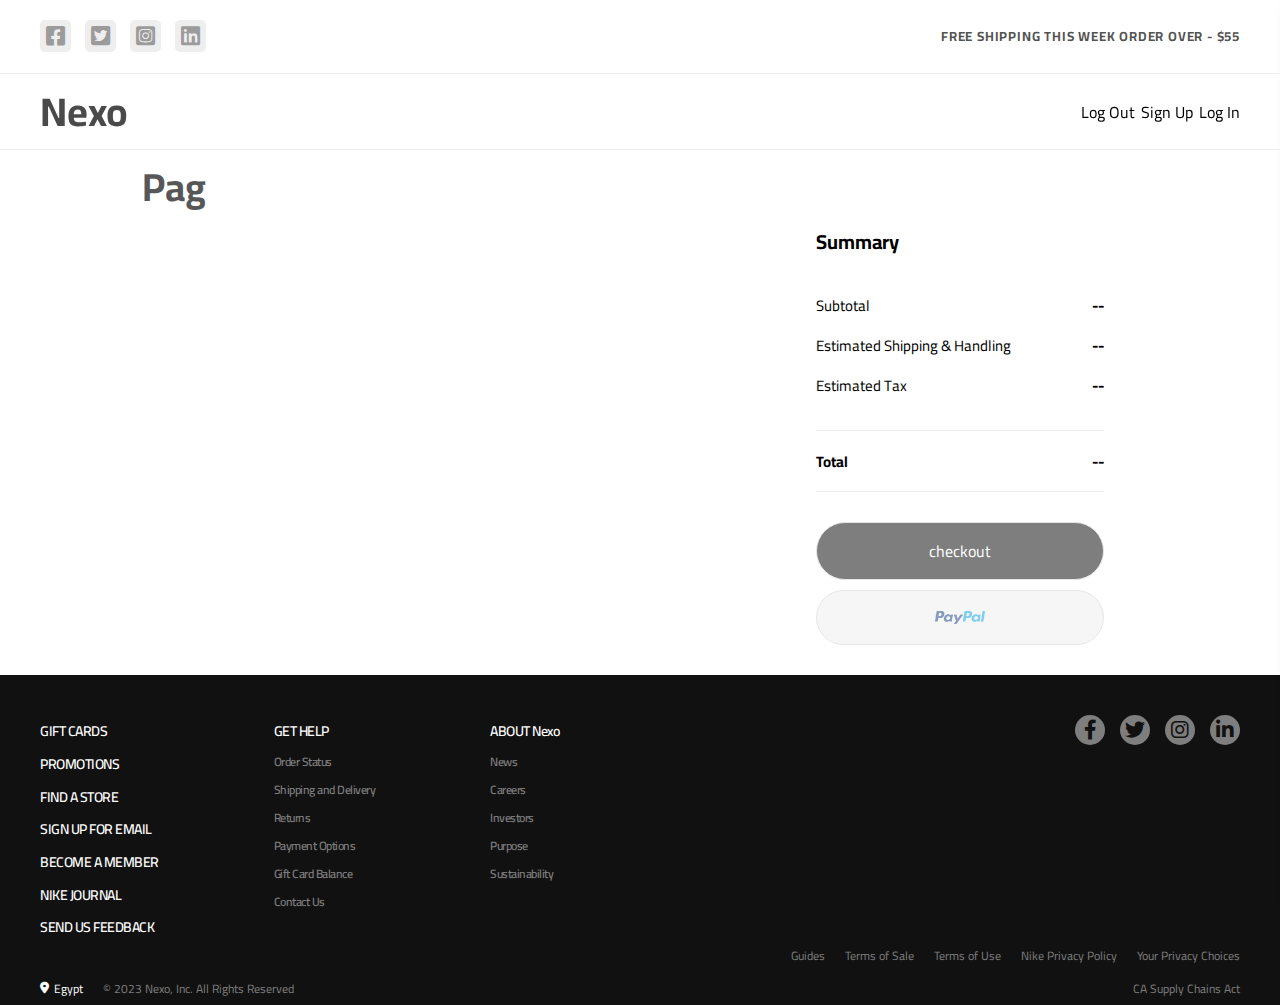
==== html/cartPage.html @ 182886b8 "ok" ====
<!DOCTYPE html>
<html lang="en">
  <head>
    <meta charset="UTF-8" />
    <meta http-equiv="X-UA-Compatible" content="IE=edge" />
    <meta name="viewport" content="width=device-width, initial-scale=1.0" />
    <title>Cart</title>
    <link rel="preconnect" href="https://fonts.googleapis.com" />
    <link rel="preconnect" href="https://fonts.gstatic.com" crossorigin />
    <link
      href="https://fonts.googleapis.com/css2?family=Cairo:wght@200;300;400;500;600;700;800;900;1000&display=swap"
      rel="stylesheet"
    />
    <link rel="stylesheet" href="/css/main.css" />
    <link rel="stylesheet" href="/css/all.min.css" />
  </head>
  <body>
    <div class="overlayFev"></div>
    <header class="headerOne">
      <div class="container">
        <div class="info">
          <div class="logo">
            <i class="fa-brands fa-square-facebook"></i>
            <i class="fa-brands fa-square-twitter"></i>
            <i class="fa-brands fa-square-instagram"></i>
            <i class="fa-brands fa-linkedin"></i>
          </div>
          <h5>FREE SHIPPING THIS WEEK ORDER OVER - $55</h5>
        </div>
      </div>
    </header>
    <header class="headerTwo">
      <div class="container">
        <div class="header-content">
          <a class="logo" href="/html/home.html">Nexo</a>
          <nav>
            <ul id="links">
              <li><a class="logOut" id="link">Log Out</a></li>
              <li><a id="link" href="/html/register.html">Sign Up</a></li>
              <li><a id="link" href="/html/login.html">Log In </a></li>
            </ul>
            <ul id="userBox">
              <a href="/html/profile.html" id="user">
                <i class="fa-regular fa-user"></i>
              </a>
              <i class="fa-regular fa-heart myfevorite"></i>
            </ul>
          </nav>
        </div>
      </div>
    </header>
    <section class="cart">
      <div class="container">
        <h3 class="title">Pag</h3>
        <div class="content">
          <div class="contentCart"></div>
          <div class="checkOutContent">
            <div class="content">
              <h3 class="title">Summary</h3>
              <div class="subtotal">
                <span>Subtotal </span>
                <span></span>
              </div>
              <div class="estimated">
                <span> Estimated Shipping & Handling </span>
                <span></span>
              </div>
              <div class="tax">
                <span>Estimated Tax </span>
                <span></span>
              </div>
              <div class="total">
                <span>Total</span>
                <span></span>
              </div>
              <div class="checkOut btn">checkout</div>
              <div class="payPal btn">
                <img src="/image/paypal@2x.png" alt="" />
              </div>
            </div>
          </div>
        </div>
      </div>
    </section>
    <div class="fevoriteMenu">
      <div class="title">
        <div class="contItems">
          <i class="fa-solid fa-heart"></i>
          <span class="contfevorite">0</span>
          Items
        </div>
        <div class="close">close</div>
      </div>
      <div class="content"></div>
      <a href="/html/home.html">
        <div class="fevBagEmpty">
          <h5>BAG EMPTY</h5>
          <i class="fa-solid fa-heart-crack"></i>
        </div>
      </a>
    </div>
    <footer>
      <div class="container">
        <div class="content">
          <div class="boxLinks">
            <ul class="columan">
              <li>GIFT CARDS</li>
              <li>PROMOTIONS</li>
              <li>FIND A STORE</li>
              <li>SIGN UP FOR EMAIL</li>
              <li>BECOME A MEMBER</li>
              <li>NIKE JOURNAL</li>
              <li>SEND US FEEDBACK</li>
            </ul>
            <ul class="columan">
              <li>GET HELP</li>
              <li>Order Status</li>
              <li>Shipping and Delivery</li>
              <li>Returns</li>
              <li>Payment Options</li>
              <li>Gift Card Balance</li>
              <li>Contact Us</li>
            </ul>
            <ul class="columan">
              <li>ABOUT Nexo</li>
              <li>News</li>
              <li>Careers</li>
              <li>Investors</li>
              <li>Purpose</li>
              <li>Sustainability</li>
            </ul>
          </div>
          <div class="boxMedia">
            <div class="logo">
              <i class="fa-brands fa-facebook-f"></i>
              <i class="fa-brands fa-twitter"></i>
              <i class="fa-brands fa-instagram"></i>
              <i class="fa-brands fa-linkedin-in"></i>
            </div>
          </div>
        </div>
        <ul class="morelinks">
          <li>Guides</li>
          <li>Terms of Sale</li>
          <li>Terms of Use</li>
          <li>Nike Privacy Policy</li>
          <li>Your Privacy Choices</li>
        </ul>
        <div class="rights">
          <div>
            <div class="site">
              <i class="fa-solid fa-location-dot"></i>Egypt
            </div>
            <p>&copy; 2023 Nexo, Inc. All Rights Reserved</p>
          </div>
          <p>CA Supply Chains Act</p>
        </div>
      </div>
    </footer>
    <script src="/js/allGlobalVariples.js"></script>
    <script src="/js/user.js"></script>
    <script src="/js/cartPage.js"></script>
  </body>
</html>
<!--    <div class="item">
              <div class="image">
                <img src="/image/496f57c8e72cb4c9022afef69ffaeda8.jpg" alt="" />
              </div>
              <div class="plusOrMinus">
                <i class="fa-solid fa-plus plus"></i>
                <span>0</span>
                <i class="fa-solid fa-minus minus"></i>
              </div>
              <div class="description">
                <div class="price">
                  <p class="rate"><i class="fa-solid fa-star"></i>4.7</p>
                  <h5>$250</h5>
                </div>
                <h4>Nike</h4>
                <p class="info">Nike Zoom Mercurial Vapor 15 Elite KM FG</p>
                <div class="actionBtns">
                  <i class="fa-regular fa-eye"></i>
                  <i class="fa-regular fa-heart heart"></i>
                  <i class="fa-regular fa-trash-can"></i>
                </div>
              </div>
            </div>
        -->
---- css/main.css ----
/* root colors */
:root {
  --main-clr: #2e2d2ddc;
}

* {
  box-sizing: border-box;
  margin: 0;
  padding: 0;
  font-family: "Cairo", sans-serif;
}

body {
  font-family: "Cairo", sans-serif;
}
.overlayCart,
.overlayFev,
.overlayMegaMenu {
  content: "";
  background-color: #00000080;
  position: fixed;
  inset: 0;
  z-index: 1000000;
  display: none;
  transition: 0.2s;
}
a {
  text-decoration: none;
}

ul {
  list-style: none;
}

::-webkit-scrollbar {
  width: 8px;
  height: 15px;
}

::-webkit-scrollbar-track {
  background-color: #ffffff;
}
::-webkit-scrollbar-thumb {
  background-color: #dfdddd;
  transition: 0.2s;
  border-top: 8px solid rgb(255, 255, 255);
  border-inline: 1px solid rgb(255, 255, 255);
}
::-webkit-scrollbar-thumb:hover {
  background-color: #00000085;
}

/*  small screens  */
@media (max-width: 630px) {
  .container {
    width: 350px;
  }
}
@media (min-width: 630px) {
  .container {
    width: 500px;
  }
}

/* midium screens  */
@media (min-width: 767px) {
  .container {
    width: 720px;
  }
}

@media (min-width: 992px) {
  .container {
    width: 960px;
  }
}
/* @media (min-width: 1024px){
.container {
    max-width: 980px;
}
} */
/*large screens */
@media (min-width: 1200px) {
  .container {
    width: 1200px;
  }
}
@media (min-width: 1400px) {
  .container {
    width: 1350px;
  }
}

/* start header */
.headerOne {
  padding: 10px;
}
.headerTwo {
  position: sticky;
  top: 0;
  z-index: 1000;
  border-block: 1px solid #eee;
  background-color: #ffffffde;
}
.container {
  /* width: 800px; */
  margin: auto;
}
header .info {
  display: flex;
  align-items: center;
  justify-content: space-between;
  padding: 10px 0;
}

header .info .logo i {
  margin-right: 10px;
  background-color: #eee;
  font-size: 22px;
  padding: 5px 6px;
  border-radius: 5px;
  color: rgba(114, 112, 112, 0.664);
  cursor: pointer;
  transition: 0.4s;
}
header .info .logo i:hover {
  transform: scale(1.2);
  color: white;
  background-color: var(--main-clr);
}

@media (max-width: 767px) {
  header .info .logo {
    display: none;
  }
  header .info {
    width: fit-content;
    margin: 0 auto;
  }
}
header .info h5 {
  color: #333333d8;
  letter-spacing: 0.05rem;
}
.header-content {
  display: flex;
  align-items: center;
  justify-content: space-between;
  gap: 40px;
}
.header-content .logo {
  font-size: 40px;
  color: var(--main-clr);
  font-weight: bold;
}

#links {
  display: none;
}

.header-content ul {
  display: flex;
  gap: 6px;
  white-space: nowrap;
}
.header-content ul a {
  color: #000000;
}
nav #userBox {
  display: none;
  justify-content: center;
  align-items: center;
  cursor: pointer;
  color: black;
  transition: 0.4s;
  gap: 10px;
}

nav #userBox i,
#userBox a {
  transition: 0.3s;
  font-size: 30px;
  color: black;
}
@media (max-width: 992px) {
  nav #userBox i ,#userBox a {
    font-size: 20px;
  }
}
nav #userBox .countBox {
  position: relative;
}
nav #userBox .countBox .count {
  background-color: rgba(255, 0, 0, 0.575);
  color: white;
  position: absolute;
  top: -6px;
  right: -3px;
  padding: 2px;
  font-size: 10px;
  font-weight: bold;
  line-height: 1;
  width: fit-content;
  height: fit-content;
  border-radius: 10px;
  display: flex;
  align-items: center;
  justify-content: center;
}
nav i:hover {
  color: var(--main-clr);
}
.header-content #search {
  width: 100%;
  padding: 5px 010px;
  border: 1px solid #eee;
  border-radius: 10px;
  caret-color: var(--main-clr);
  outline: none;
}
.header-content #search::placeholder {
  color: #000000d9;
}
@media (max-width: 991px) {
  .header-content {
    gap: 15px;
  }
  nav .allLinks {
    display: none !important;
  }
  nav .homeLinks {
    display: none !important;
  }
}

/* end header */

/* start slider */
.slider .content-slider {
  border-radius: 5px;
  margin-top: 20px;
}
.slider .images {
  display: flex;
  gap: 10px;
  border-radius: 5px;
  overflow: auto hidden;
  scroll-snap-type: inline mandatory;
  overscroll-behavior-inline: contain;
}

.slider .images .item {
  min-width: 100%;
  max-height: 690px;
  border-radius: 5px;
  overflow: hidden;
  scroll-snap-align: start;
}
.slider .images img {
  height: 100%;
  width: 100%;
  object-fit: cover;
  aspect-ratio: 1405/640;
  object-position: center;
  pointer-events: none;
}
/* end slider */

/* start user */
.form-content form {
  display: flex;
  flex-direction: column;
  position: absolute;
  padding: 140px 0;
  top: 50%;
  left: 50%;
  transform: translate(-50%, -50%);
  width: 600px;
  background-color: #46545e;
  height: 400px;
  align-items: center;
  justify-content: center;
  gap: 10px;
  border-radius: 5px;
  box-shadow: rgba(0, 0, 0, 0.16) 0px 10px 36px 0px,
    rgba(0, 0, 0, 0.06) 0px 0px 0px 1px;
}
.form-content form h2 {
  color: white;
  padding: 5px 15px;
  border-radius: 4px;
  font-weight: bold;
  font-size: 30px;
}
.form-content form input::placeholder {
  color: rgba(255, 255, 255, 0.596);
}
.form-content form .inpt {
  width: 400px;
  padding: 10px;
  outline: none;
  border: none;
  background-color: transparent;
  border-bottom: 1px solid rgba(255, 255, 255, 0.329);
  color: white;
  letter-spacing: 1px;
  margin-bottom: 5px;
  font-family: "Cairo", sans-serif;
  transition: 0.2s;
}
.form-content form .inpt:focus {
  letter-spacing: 2px;
  border-bottom: 1px solid white !important;
}
.form-content form .btn {
  box-shadow: rgba(0, 0, 0, 0.16) 0px 10px 36px 0px,
    rgba(0, 0, 0, 0.06) 0px 0px 0px 1px;
  width: 200px;
  margin-top: 5px;
  background-color: #55627036;
  border: none;
  padding: 10px 8px;
  color: white;
  letter-spacing: 1px;
  font-weight: bold;
  font-family: "Cairo", sans-serif;
  border-radius: 4px;
  transition: 0.2s;
  cursor: pointer;
}
@media (max-width: 767px) {
  .form-content form {
    width: 300px;
    height: 350px;
  }
  .form-content form .inpt {
    width: 250px;
  }
}
.form-content form h5 {
  color: white;
}
.form-content form .inputsFalse {
  color: rgb(0, 0, 0);
  font-size: 16px;
  display: none;
}
.form-content form h5 a {
  color: #551a8ba6;
  font-size: 15px;
}
/* end user */

/* start - home */
.myContent .container {
  display: flex;
  gap: 20px;
}
.sortingItems .category {
  display: flex;
  justify-content: space-between;
  margin-block: 15px;
}
.sortingItems .category p {
  font-size: 18px;
  font-weight: 600;
}
.sortingItems .category h5 i {
  margin-left: 5px;
}
.sortingItems .category h5 {
  position: relative;
}

.sortingItems .category ul.off {
  background-color: #ffffff;
  position: absolute;
  right: 0;
  border-radius: 2px;
  transition: 0.1s;
  height: 0;
  font-size: 0;
  z-index: 100000;
  width: 110px;
}
.sortingItems .category .menu.on {
  height: fit-content;
  font-size: 12px;
  transition: 0.2s;
}
.sortingItems .category .menu.off .srt {
  font-size: 0px;
  padding: 0;
}
.sortingItems .category .menu.on .srt {
  font-size: 12px;
  padding: 2px 5px;
}
.sortingItems .category .menu .srt {
  cursor: pointer;
}

.sortingItems .category .srt.active {
  color: #ffffff;
  background-color: #00000091;
}
.sideBar {
  position: sticky;
  top: 80px;
  height: 743px;
}
@media (max-width: 991px) {
  .sideBar {
    display: none;
  }
}
.sideBar h4 {
  color: rgb(78, 78, 78);
  margin-bottom: 10px;
}
.filterPrice {
  border-radius: 10px;
  border: 1px solid #eee;
  width: 200px;
  padding: 10px;
  margin-bottom: 20px;
}
.filterPrice .row {
  display: flex;
  gap: 10px;
  align-items: center;
}
.filterPrice .row input,
.filterPrice label {
  cursor: pointer;
}
.filterPrice .row:not(:last-child) {
  margin-bottom: 16px;
}
.filterPrice .row input[type="radio"] {
  -webkit-appearance: none;
  -moz-appearance: none;
  appearance: none;
  width: 20px;
  height: 20px;
  padding: 4px;
  background-clip: content-box;
  border: 2px solid #bbbbbb;
  background-color: #e7e6e7;
  border-radius: 5px;
  transition: 0.1s linear;
}
.filterPrice .row input[type="radio"]:checked {
  background-color: #000000;
}

.filterColor {
  border-radius: 10px;
  border: 1px solid #eee;
  width: 200px;
  padding: 13px;
}

.filterColor .grid {
  display: grid;
  align-items: center;
  justify-content: center;
  grid-template-columns: repeat(3, 66.66px);
}
.filterColor .grid .box {
  display: flex;
  flex-direction: column;
  align-items: center;
  font-size: 13px;
  cursor: pointer;
  margin-bottom: 8px;
}

.filterColor .grid .box .clr,
.allClrs {
  border-radius: 50%;
  width: 20px;
  height: 20px;
  margin-bottom: 3px;
  background-color: transparent;
  box-shadow: 1px 2px 13px -2px #68646442;
  transition: 0.2s;
}
.filterColor .grid .box:last-child .clr {
  background-image: linear-gradient(
    to right,
    red 20%,
    blue 20%,
    blue 40%,
    green 40%,
    green 60%,
    yellow 60%,
    yellow 80%,
    black 80%
  );
}
.filterColor .box input[type="radio"] {
  -webkit-appearance: none;
  -moz-appearance: none;
  appearance: none;
}
.filterColor .box input[type="radio"]:checked + label {
  transform: scale(1.1);
  outline: 1px solid rgb(45, 109, 73);
  border: 2px solid rgb(255, 255, 255);
}
.filterColor input,
.filterColor label {
  cursor: pointer;
}
.searchBtn {
  margin-top: 15px;
  border-radius: 5px;
  padding: 5px;
  border: none;
  outline: none;
  color: black;
  background-color: #eee;
  cursor: pointer;
  box-shadow: rgba(0, 0, 0, 0.1) 0px 10px 15px -3px,
    rgba(0, 0, 0, 0.05) 0px 4px 6px -2px;
  transition: 0.2s;
  opacity: 0.5;
  user-select: none;
}
.searchBtn:hover {
  background-color: #c7c5c5b6;
  user-select: inherit;
}
.contentGrid {
  display: grid;
  grid-template-columns: repeat(auto-fill, minmax(220px, 1fr));
  width: 100%;
  gap: 20px;
}
.contentGrid .item {
  background-color: white;
  border-radius: 3px;
  transition: 0.2s;
  overflow: hidden;
}
.contentGrid .item:hover {
  box-shadow: rgba(0, 0, 0, 0.1) 0px 10px 15px -3px,
    rgba(0, 0, 0, 0.05) 0px 4px 6px -2px;
}
.contentGrid .item .image {
  position: relative;
}
.contentGrid .item img {
  width: 100%;
  transition: 0.2s;
  object-fit: cover;
  object-position: center;
  aspect-ratio: 286/170;
  border-radius: 3px 3px 0 0;
}
.contentGrid .actionBtns {
  display: flex;
  flex-direction: column;
  position: absolute;
  top: 10px;
  right: 10px;
  justify-content: center;
  gap: 10px;
  align-items: center;
}
.contentGrid .actionBtns i {
  background-color: rgba(255, 255, 255, 0.637);
  padding: 5px;
  border-radius: 5px;
  font-size: 15px;
  color: #000000;
  transition: 0.1s;
  transform: translate(42px);
  cursor: pointer;
  transition: 0.2s;
}

.contentGrid .item i:nth-child(1) {
  transition-delay: 0.3s;
}
.contentGrid .item i:nth-child(2) {
  transition-delay: 0.2s;
}
.contentGrid .item i:nth-child(3) {
  transition-delay: 0.1s;
}
.contentGrid .item:hover i:nth-child(1) {
  transform: translate(0px);
}
.contentGrid .item:hover i:nth-child(2) {
  transform: translate(0px);
}
.contentGrid .item:hover i:nth-child(3) {
  transform: translate(0px);
}

.heart.on {
  color: red !important;
}

.heart.off {
  color: black;
}

.contentGrid .item .description {
  padding: 5px 10px 10px 10px;
  line-height: 24px;
}
.contentGrid .item .description .info {
  font-size: 14px;
  font-weight: 400;
  color: gray;
}
.contentGrid .item .description h5 {
  border-bottom: 1px solid #eee;
  padding-block: 5px;
}
.contentGrid .item .description .rate {
  display: flex;
  gap: 5px;
  align-items: center;
  font-size: 14px;
  color: rgb(58, 57, 57);
}
/* end - home */

/* start - cartMenu */
.cartMenu,
.fevoriteMenu {
  position: fixed;
  right: -470px;
  top: 0;
  height: 100vh;
  width: 450px;
  background-color: rgba(255, 255, 255, 0.938);
  overflow: auto;
  z-index: 46879231;
  box-shadow: rgb(0 0 0 / 16%) -7px 0px 17px, rgb(0 0 0 / 23%) 3px 0px 6px;
}
.cartMenu.open,
.fevoriteMenu.open {
  transition: 0.2s ease-out;
  right: 0;
}
.cartMenu.remove,
.fevoriteMenu.remove {
  transition: 0.2s ease-in;
  right: -470px;
}
.cartMenu .content,
.fevoriteMenu .content {
  display: flex;
  flex-direction: column;
  gap: 40px;
  padding: 15px;
  /* height: calc((100vh - 15px) - 3.25rem); */
}
.cartMenu .title,
.fevoriteMenu .title {
  display: flex;
  align-items: center;
  justify-content: space-between;
  position: sticky;
  top: 5px;
  padding: 7px;
  margin-bottom: 10px;
  border-radius: 3px;
  background-color: rgb(255, 255, 255);
  z-index: 852;
  box-shadow: #11111a1a 0px 3px 15px;
}
.cartMenu .title .contItems .close,
.fevoriteMenu .title .contItems .close {
  margin-right: 5px;
  font-size: 22px;
}
.cartMenu .title .contItems span,
.fevoriteMenu .title .contItems span {
  margin-right: 5px;
  font-size: 13px;
}
.cartMenu .title .close,
.fevoriteMenu .title .close {
  font-size: 16px;
  transition: 0.2s;
  padding: 0 5px;
  border-radius: 4px;
  cursor: pointer;
}
.cartMenu .title .close:hover,
.fevoriteMenu .title .close:hover {
  color: #ff05059d;
  background-color: rgba(27, 27, 27, 0.11);
}

.cartMenu .content .item,
.fevoriteMenu .content .item {
  display: flex;
  height: 90px;
  border-radius: 3px;
  transition: 0.2s;
  /* overflow: hidden; */
  justify-content: center;
  padding-left: 5px;
  position: relative;
}
.cartMenu .content .item:not(:last-child):before,
.cartMenu .content .item:not(:last-child)::after,
.fevoriteMenu .content .item:not(:last-child):before,
.fevoriteMenu .content .item:not(:last-child)::after {
  content: "";
  position: absolute;
  height: 1px;
  bottom: -20px;
  background-color: #d1d1d1;
  width: 100%;
}
.cartMenu .content .item:not(:last-child):before,
.fevoriteMenu .content .item:not(:last-child):before {
  transition: 0.5s;
  background-color: #4946467c;
  left: 50%;
  width: 0;
  z-index: 10;
  transform: translatex(-50%);
}
.cartMenu .content .item:not(:last-child):hover:before,
.fevoriteMenu .content .item:not(:last-child):hover:before {
  width: 100%;
}

.cartMenu .content img,
.fevoriteMenu .content img {
  height: 100%;
  object-fit: cover;
  object-position: center;
  aspect-ratio: 245/142;
  border-radius: 3px;
  transition: 0.2s;
  box-shadow: rgb(0 0 0 / 5%) 0px 11px 20px -3px,
    rgba(0, 0, 0, 0.05) 0px 4px 6px -2px;
}
.cartMenu .content .item img:hover,
.fevoriteMenu .content .item img:hover {
  box-shadow: rgba(0, 0, 0, 0.1) 0px 10px 15px -3px,
    rgba(0, 0, 0, 0.05) 0px 4px 6px -2px;
}
.cartMenu .content .description,
.fevoriteMenu .content .description {
  display: flex;
  flex-direction: column;
  justify-content: center;
  padding: 10px;
  flex: 3;
  line-height: 24px;
}
.cartMenu .content .description h4,
.fevoriteMenu .content .description h4 {
  color: gray;
}
.cartMenu .content .description .rate a,
.fevoriteMenu .content .description .rate a {
  color: #000;
}
.cartMenu .content .description .rate,
.fevoriteMenu .content .description .rate {
  font-size: 13px;
  display: flex;
  gap: 5px;
  align-items: center;
}
.cartMenu .content .description .rate:last-child,
.fevoriteMenu .content .description .rate i:last-child {
  margin-left: 15px;
}
.cartMenu .content .item .plusOrMinus {
  display: flex;
  flex-direction: column;
  flex: 0.5;
  text-align: center;
  margin-right: 15px;
  line-height: 30px;
  margin-top: 2px;
}
.cartMenu .content .item .plusOrMinus i {
  cursor: pointer;
  border-radius: 50%;
  padding: 6px;
  border: 1px solid #c9c6c6;
}
.cartMenu .content .item .removeItem,
.fevoriteMenu .content .item .removeItem {
  position: absolute;
  cursor: pointer;
  border-radius: 50%;
  height: 25px;
  width: 25px;
  display: flex;
  align-items: center;
  justify-content: center;
  bottom: 0px;
  right: 2px;
  transition: 0.2s;
  font-size: 18px;
  color: gray;
}
.cartMenu .content .item .removeItem:hover,
.fevoriteMenu .content .item .removeItem:hover {
  background-color: #5857571a;
}
.cartMenu .btn {
  box-shadow: rgba(17, 17, 26, 0.05) 0px 1px 0px,
    rgba(17, 17, 26, 0.1) 0px 0px 8px;
  text-align: center;
  position: sticky;
  bottom: 0;
  padding: 8px;
  border-radius: 3px;
  background-color: rgb(255, 255, 255);
  z-index: 852;
  margin-top: 15px;
}
.cartMenu .btn #viewCartBtn {
  padding: 5px;
  border: 1px solid #e0dddd;
  outline: none;
  width: 100%;
  font-size: 20px;
  background-color: #eee;
  font-weight: bold;
  position: relative;
  z-index: 1;
  border-radius: 4px;
  overflow: hidden;
}
.cartMenu .btn #viewCartBtn::before,
.cartMenu .btn #viewCartBtn::after {
  content: "";
  position: absolute;
  width: 0;
  height: 100%;
  top: 0;
  transition: 0.2s ease-in;
  background-color: white;
  z-index: -1;
}
.cartMenu .btn #viewCartBtn::before {
  left: 0;
}
.cartMenu .btn #viewCartBtn::after {
  right: 0;
}
.cartMenu .btn #viewCartBtn:hover::before,
.cartMenu .btn #viewCartBtn:hover::after {
  width: 50%;
}
.cartBagEmpty,
.fevBagEmpty {
  position: relative;
  top: 30%;
  margin: auto;
  background-color: white;
  width: fit-content;
  padding: 20px;
  border-radius: 10px;
  font-size: 30px;
  text-align: center;
  display: flex;
  align-items: center;
  justify-content: center;
  flex-direction: column;
  width: 400px;
  cursor: pointer;
  color: #000;
  display: none;
}
.cartBagEmpty i,
.fevBagEmpty i {
  font-size: 200px;
  color: #05c5bc56;

  transform: rotate(-20deg);
  animation: emptyBag 1s linear alternate infinite;
  margin-block: 10px;
}
@keyframes emptyBag {
  to {
    transform: rotate(20deg);
  }
}
@media (max-width: 430px) {
  .cartMenu,
  .fevoriteMenu {
    width: 390px;
  }
}
/* end - cartMenu */

/* start - details page */

/* end-create-product */

/* start-profile-page */

.profile-data {
  background-color: rgba(255, 255, 255, 0.993);
  padding: 20px;
  margin: 20px;
  border-radius: 6px;
  box-shadow: rgba(0, 0, 0, 0.16) 0px 10px 36px 0px,
    rgba(0, 0, 0, 0.06) 0px 0px 0px 1px;
}
.details-profile {
  display: flex;
  gap: 40px;
  align-items: center;
  border-bottom: 1px solid black;
  padding-bottom: 20px;
  margin-bottom: 20px;
}
@media (max-width: 992px) {
  .details-profile {
    flex-wrap: wrap;
  }
}
.details-profile .text {
  background-color: #ffffff60;
  box-shadow: #00000017 0px 10px 36px 0px, #00000003 0px 0px 0px 1px;
  padding: 20px;
  border-radius: 5px;
  min-width: 270px;
  width: 650px;
  margin: auto;
}
.details-profile .userImg {
  margin: 0 auto;
  position: relative;
  width: 280px;
  height: 280px;
  border-radius: 50%;
  border: 20px solid #46545e60;
  box-shadow: rgba(0, 0, 0, 11%) 0px 10px 36px 0px,
    rgba(0, 0, 0, 2%) 0px 0px 0px 1px;
  overflow: hidden;
}
.details-profile img {
  height: 300px;
  aspect-ratio: 1;
  position: absolute;
  object-fit: cover;
  top: 50%;
  left: 50%;
  transform: translate(-50%, -50%) scale(0.8);
  background-color: black;
}
.profile-data .upload {
  position: absolute;
  top: 50%;
  left: 50%;
  transform: translate(-50%, -50%);
  color: #00000013;
  cursor: pointer;
  font-size: 80px;
}

.profile-data #uploadFile {
  display: none;
}
.details-profile .username {
  font-size: 35px;
  color: #ffffff;
  background-color: #00000048;
  padding: 0 20px;
  width: fit-content;
  border-radius: 4px;
  letter-spacing: 1px;
  margin-bottom: 10px;
}
.details-profile h5 {
  font-size: 15px;
  color: #000000e3;
  overflow: auto;
}
.details-profile span {
  color: #000000;
}
.details-profile .btn {
  display: block;
  text-align: right;
  color: #000000ad;
  padding: 5px 18px;
  background-color: white;
  width: fit-content;
  margin-left: auto;
  border-radius: 5px;
  font-weight: bold;
  box-shadow: rgba(0, 0, 0, 0.123) 0px 10px 36px 0px,
    rgba(0, 0, 0, 0.137) 0px 0px 0px 1px;
  transition: 0.2s;
  cursor: pointer;
  border: none;
}
.details-profile .btn:hover {
  background-color: rgba(199, 194, 194, 0.774);
}
.details-profile .description p {
  font-weight: 500;
  letter-spacing: 1px;
}

.details-profile .inputEdit {
  display: flex;
  flex-direction: column;
  gap: 15px;
  width: 80%;
}
.inpt {
  padding: 5px;
  outline: none;
  border: none;
  background-color: transparent;
  border-bottom: 1px solid #eee;
  letter-spacing: 1px;
  font-family: "Cairo", sans-serif;
  transition: 0.2s;
  color: rgb(61, 60, 60);
  font-size: 16px;
}
.details-profile .inpt:focus {
  letter-spacing: 2px;
  border-bottom: 1px solid rgb(134, 127, 127) !important;
}
.changeDescription {
  width: 100%;
}

.details-profile .changePhoto {
  font-size: 18px;
  background-color: #00000028;
  padding: 5px;
  border-radius: 3px;
  width: fit-content;
  cursor: pointer;
}
/* end-profile-page */
/* start-cartPage */
.cart .container > .content {
  display: flex;
  gap: 40px;
  justify-content: center;
}

.cart .container > .title {
  color: #000000a8;
  font-weight: bold;
  transform: translateX(102px);
  font-size: 39px;
}
.cart .content .contentCart {
  flex-basis: 50%;
}
.cart .content .checkOutContent {
  flex-basis: 24%;
}
.cart .content .contentCart .item {
  margin-bottom: 16px;
  padding-bottom: 20px;
  border-bottom: 1px solid #eee;
}
.cart .content .contentCart .item {
  display: flex;
  gap: 10px;
  align-items: center;
}
.cart .content .contentCart .item img {
  max-width: 150px;
  aspect-ratio: 245/170;
  object-fit: cover;
  object-position: center;
  border-radius: 4px;
  box-shadow: rgba(0, 0, 0, 0.1) 0px 10px 15px -3px,
    rgba(0, 0, 0, 0.05) 0px 4px 6px -2px;
}

.cart .content .contentCart .item .plusOrMinus {
  display: flex;
  flex-direction: column;
  justify-content: center;
  align-items: center;
}

.cart .content .contentCart .item .plusOrMinus .plus,
.minus {
  padding: 5px;
  border: 1px solid #eee;
  border-radius: 6px;
  box-shadow: rgba(0, 0, 0, 0.18) 0px 2px 4px;
  cursor: pointer;
}

.cart .content .contentCart .item .plusOrMinus span {
  font-size: 13px;
}
.cart .content .contentCart .item .description {
  line-height: 1.5rem;
}

.cart .content .contentCart .item .description .info {
  font-size: 13px;
}

.cart .content .contentCart .item .description .price,
.cart .content .contentCart .item .description .rate {
  display: flex;
  justify-content: space-between;
  align-items: center;
  color: #111111b9;
}

.cart .content .contentCart .item i {
  font-size: 13px;
}
.cart .content .contentCart .description i {
  margin-right: 10px;
}
.cart .content .contentCart .actionBtns i {
  cursor: pointer;
}
.cart .checkOutContent .title {
  font-size: 20px;
  margin-bottom: 20px;
  font-weight: bold;
}

.cart .checkOutContent .content .subtotal,
.cart .checkOutContent .content .estimated,
.cart .checkOutContent .content .tax,
.cart .checkOutContent .content .total {
  display: flex;
  justify-content: space-between;
  align-items: center;
  font-size: 15px;
}

.cart .checkOutContent .content span:last-child {
  font-weight: bold;
  font-size: 16px;
}

.cart .checkOutContent .content {
  display: flex;
  flex-direction: column;
  justify-content: center;
  gap: 10px;
}
.cart .checkOutContent .content .total {
  padding-block: 15px;
  margin-block: 20px;
  border-block: 1px solid #eee;
  font-weight: bold;
}

.cart .checkOutContent .content img {
  width: 50px;
}
.cart .checkOutContent .content .btn {
  width: 100%;
  border: 1px solid #cfcece;
  padding: 20px;
  border-radius: 33px;
  text-align: center;
  line-height: 1;
  font-size: 16px;
  display: flex;
  align-items: center;
  justify-content: center;
  transition: 0.2s;
  cursor: pointer;
}

.cart .checkOutContent .content .checkOut {
  background-color: #000000;
  color: #fff;
}

.cart .checkOutContent .content .payPal {
  background-color: #eee;
}
.cart .checkOutContent .content .checkOut:hover {
  background-color: #000000b6;
  color: #fff;
}
.cart .checkOutContent .content .payPal:hover {
  background-color: #fff;
}
.cart .checkOutContent .content .btn.off {
  user-select: none;
  opacity: 0.5;
  cursor: no-drop;
}
.cart .checkOutContent .content .checkOut.off:hover {
  background-color: #000000;
  color: #fff;
}
.cart .checkOutContent .content .payPal.off:hover {
  background-color: #eee;
}
@media (max-width: 992px) {
  .cart .container > .content {
    flex-direction: column;
  }
  .cart .container > .title {
    text-align: center;
    transform: translate(0);
  }
}
@media (max-width: 631px) {
  .cart .content .contentCart .item {
    flex-direction: column;
    text-align: center;
  }
  .cart .content .contentCart .item img {
    max-width: 350px;
  }
  .cart .content .contentCart .item .plusOrMinus {
    flex-direction: row-reverse;
    gap: 10px;
  }
}
/* end-cartPage */

/* start-detailsItems */
.detailsItems .content {
  display: flex;
  gap: 30px;
  justify-content: space-between;
}
.detailsItems .content .contentSlider {
  display: flex;
  gap: 20px;
  flex: 0.7;
}
.detailsItems .content .imagesContainer {
  overflow-y: auto;
  max-width: 140px;
  height: 615px;
  display: flex;
  flex-direction: column;
  align-items: center;
  overscroll-behavior-inline: contain;
  scroll-snap-type: y mandatory;
}
.detailsItems .content .imagesContainer li {
  scroll-snap-align: start;
}
.detailsItems .content .imagesContainer img {
  max-width: 100%;
  box-shadow: rgba(77, 77, 77, 0.1) 0px 5px 4px -1px,
    rgba(90, 90, 90, 0.05) 0px -1px 22px -11px;
  border-radius: 4px;
  cursor: pointer;
  opacity: 0.5;
}
.detailsItems .content .imagesContainer img.active {
  opacity: 1;
}

.detailsItems .content .sliderImgs img {
  box-shadow: rgba(0, 0, 0, 0.1) 0px 10px 15px -3px,
    rgba(0, 0, 0, 0.05) 0px 4px 6px -2px;
  max-width: 100%;
}

.detailsItems .content .sliderImgs .control {
  display: flex;
  align-items: center;
  justify-content: space-between;
  font-size: 25px;
  color: grey;
  margin-top: 10px;
  text-shadow: 0px 3px 4px #0000005e;
  cursor: pointer;
}
.detailsItems .content .sliderImgs .control i {
  transition: 0.2s;
}
.detailsItems .content .sliderImgs .control i:active {
  transform: scale(1.5, 1.5);
}
.detailsItems .content .details {
  flex: 0.6;
}
.detailsItems .content .details .text .title {
  line-height: 26px;
  color: #000000ce;
}
.detailsItems .content .details .text .priceAndRate {
  display: flex;
  gap: 20px;
  align-items: center;
  margin-block: 16px;
  font-size: 20px;
}

.detailsItems .content .details .text .priceAndRate .rate {
  display: flex;
  align-items: center;
  gap: 4px;
  color: rgb(24, 24, 24);
}

.detailsItems .content .size {
  margin-block: 16px;
}
.detailsItems .content .size h5 {
  margin-bottom: 5px;
  font-size: 14px;
}
.detailsItems .content .size ul {
  display: flex;
  gap: 10px;
  flex-wrap: wrap;
}

.detailsItems .content .size li {
  line-height: 0;
  align-items: center;
  justify-content: center;
  display: flex;
  position: relative;
}
.detailsItems .content .size li input[type="radio"] {
  -webkit-appearance: none;
  -moz-appearance: none;
  appearance: none;
}

.detailsItems .content .size li label {
  -webkit-appearance: none;
  -moz-appearance: none;
  appearance: none;
  display: inline-block;
  width: 20px;
  height: 20px;
  padding: 20px;
  border: 1px solid #bbbbbb;
  border-radius: 3px;
  transition: 0.1s linear;
  display: flex;
  align-items: center;
  justify-content: center;
  box-shadow: rgba(77, 77, 77, 0.1) 0px 5px 4px -1px,
    rgba(90, 90, 90, 0.05) 0px -1px 22px -11px;
}
.detailsItems .content .size li input[type="radio"]:checked + label {
  background-color: #000000;
  color: white;
}
.detailsItems .content .btns .countAndAddToBag {
  /* width: 100%; */
  margin-block: 20px;
  display: flex;
  align-items: center;
}
.detailsItems .content .btns .count {
  flex: 1;
  display: flex;
  align-items: center;
  justify-content: center;
  gap: 10px;
  padding: 8px 0;
  border: 1px solid #000;
}
.detailsItems .content .btns .count input {
  height: 30px;
  border: none;
  outline: none;
  font-size: 19px;
  text-align: center;
  width: 120px;
  letter-spacing: 1px;
}
.detailsItems .content .btns .count i:active {
  transform: scale(1.1);
  background-color: #20202021;
  padding: 5px;
  border-radius: 10px;
  display: flex;
  align-items: center;
  justify-content: center;
}
.detailsItems .content .btns .addToBag {
  flex: 2;
  border-radius: 0 2px 2px 0 !important;
  background-color: #000000;
  color: white;
}
.detailsItems .content .btns .btn {
  /* width: 100%; */
  border-radius: 2px;
  border: 1px solid black;
  text-align: center;
  padding: 8px;
  margin-block: 20px;
  transition: 0.2s;
  cursor: pointer;
}
.detailsItems .content .btns .btn:first-child {
  color: #ffffff;
  background-color: black;
}
.detailsItems .content .btns .btn:hover {
  color: #ffffff;
  background-color: rgba(0, 0, 0, 0.842);
}
/* media="(max-width: 599px) and (min-resolution: 96dpi)" */
.detailsItems .content .medea {
  display: flex;
  justify-content: space-between;
  margin-top: 70px;
}
.detailsItems .content .medea i {
  font-size: 20px;
  transition: 0.2s;
  cursor: pointer;
}
.detailsItems .content .medea i:active {
  transform: scale(1.5, 1.5);
  text-shadow: 0px 1px 11px #00000063;
  color: #0000008c;
}
@media (max-width: 992px) {
  .detailsItems .content {
    flex-direction: column;
  }
  .detailsItems .content .contentSlider {
    align-items: center;
  }
  .detailsItems .content .imagesContainer {
    max-width: 200px;
  }
}
@media (max-width: 768px) {
  .detailsItems .content .imagesContainer {
    max-width: 100px;
  }
  .detailsItems .content .contentSlider {
    justify-content: space-evenly;
    gap: 20px;
    align-items: normal;
  }
}
@media (max-width: 630px) {
  .detailsItems .content .imagesContainer {
    height: 350px;
    max-width: 72px;
  }
}

/* end-detailsItems */
/* start - mobile mega menu */
@media (min-width: 992px) {
  .mobileNavegitionMenu {
    display: none;
  }
}
.mobileNavegitionMenu {
  position: sticky;
  bottom: 0;
  margin: 0 auto -30px;
  background-color: rgb(255, 255, 255);
  border-radius: 10px 10px 0 0;
  width: fit-content;
  padding: 15px;
  box-shadow: rgba(60, 64, 67, 0.3) 0px 0px 2px 0px,
    rgba(60, 64, 67, 0.15) 0px 0px 6px 2px;
}

.btnsBar {
  display: flex;
  justify-content: space-evenly;
  align-items: center;
  color: #000;
}
.btnsBar i,
.btnsBar a {
  color: black;
  font-size: 20px;
  cursor: pointer;
  width: 90px;
  text-align: center;
}
.btnsBar .countBox {
  white-space: nowrap;
  cursor: pointer;
  color: black;
  box-sizing: border-box;
  margin: 0;
  padding: 0;
  font-family: "Cairo", sans-serif;
  position: relative;
}

.btnsBar .count {
  background-color: rgba(255, 0, 0, 0.575);
  color: white;
  position: absolute;
  top: -2px;
  right: 33px;
  padding: 2px;
  font-size: 10px;
  font-weight: bold;
  line-height: 1;
  width: fit-content;
  height: fit-content;
  border-radius: 10px;
  display: flex;
  align-items: center;
  justify-content: center;
}
.megaMenuBar {
  background-color: rgb(255, 255, 255);
  height: 100%;
  top: 0;
  left: -360px;
  z-index: 6614000066;
  position: fixed;
  width: 350px;
  box-shadow: rgb(0 0 0 / 16%) -7px 0px 17px, rgb(0 0 0 / 23%) 3px 0px 6px;
  text-align: center;
  transition: 0.2s;
}

.megaMenuBar.close {
  left: -360px;
}
.megaMenuBar.open {
  left: 0;
}

.megaMenuBar .header {
  display: flex;
  justify-content: space-between;
  align-items: center;
  margin: 10px;
  padding-bottom: 5px;
  border-bottom: 1px solid #eee;
}
.megaMenuBar .header .title {
  font-weight: 700;
}
.megaMenuBar .header #links {
  gap: 10px;
  align-items: center;
}
.megaMenuBar .header #links a {
  font-size: 16px;
}
.megaMenuBar .header .closeBtn {
  cursor: pointer;
  font-size: 12px;
  transition: 0.2s;
  padding: 0 5px;
  border-radius: 4px;
  transition: 0.1s;
}

.megaMenuBar .header .closeBtn:hover {
  color: #ff05059d;
  background-color: rgba(27, 27, 27, 0.11);
}
.megaMenuBar .filterPrice,
.megaMenuBar .filterColor {
  border: none;
  border-radius: 0;
  width: 100%;
}
.megaMenuBar .filterPrice {
  margin-left: 40px;
}
.megaMenuBar .filterColor {
  border-top: 1px solid #eee;
}
.megaMenuBar .filterColor .grid {
  margin-top: 10px;
  display: grid;
  align-items: center;
  justify-content: center;
  grid-template-columns: repeat(3, minmax(80px, 1fr));
}
.megaMenuBar .searchBtn {
  width: 100px;
}
.megaMenuBar .footer .logo {
  text-align: center;
  margin: 15px;
  color: #777;
  font-size: 30px;
}
.megaMenuBar .footer .logo i {
  cursor: pointer;
  transition: 0.2s;
}
.megaMenuBar .footer .logo i:hover {
  color: #4caf50;
  animation: scale 0.8s linear alternate infinite;
}
@keyframes scale {
  to {
    transform: scale(1.2, 1.2);
  }
}
/* end - mobile mega menu */

/* start-footer */
footer {
  background-color: #111;
  padding: 40px 0 0 0;
  margin-top: 30px;
}
footer .container .content {
  display: flex;
  justify-content: space-between;
  color: white;
}
footer .container .content .boxLinks {
  display: flex;
  gap: 115px;
  justify-content: center;
  font-size: 14px;
  font-weight: 600;
}

footer .container .content .boxLinks li {
  line-height: 2.3333;
  letter-spacing: -0.5px;
  transition: 0.1s;
}

footer
  .container
  .content
  .boxLinks
  .columan:not(:first-child)
  li:not(:first-child) {
  color: #7e7e7e;
  font-size: 12px;
}

footer .container .content .boxLinks li:not(:first-child):hover,
.columan:first-child li:first-child:hover {
  transform: translateX(4px);
  color: white !important;
  cursor: pointer;
}

footer .container .content .boxMedia .logo {
  display: flex;
  gap: 15px;
  font-size: 20px;
  color: #7e7e7e;
  align-items: center;
  justify-content: center;
}
footer .container .content .boxMedia .logo i {
  background-color: #7e7e7e;
  color: #111;
  width: 30px;
  height: 30px;
  display: flex;
  align-items: center;
  justify-content: center;
  border-radius: 50%;
  transition: 0.1s;
  cursor: pointer;
}
footer .container .content .boxMedia .logo i:hover {
  background-color: #fff;
}

footer .container .morelinks {
  display: flex;
  justify-content: flex-end;
  gap: 20px;
  font-size: 12px;
  color: #7e7e7e;
}
footer .container .morelinks li {
  transition: 0.1s;
  cursor: pointer;
}
footer .container .morelinks li:hover {
  color: white;
}
footer .container .rights {
  display: flex;
  align-items: center;
  justify-content: space-between;
  color: #7e7e7e;
  font-size: 12px;
  padding: 10px 0 5px;
}
footer .container .rights > div {
  display: flex;
  align-items: center;
  gap: 20px;
}
footer .container .rights > div .site {
  display: flex;
  align-items: center;
  gap: 5px;
  color: #fff;
  cursor: pointer;
}
footer .container .rights p {
  transition: 0.1s;
}
footer .container .rights p:hover {
  cursor: pointer;
  color: white;
}

@media screen and (max-width: 768px) {
  footer .container .content {
    flex-direction: column-reverse;
    align-items: center;
  }
  footer .container .content .boxLinks {
    gap: 50px;
    margin-block: 20px;
    justify-content: space-between;
  }

  footer .container .content .boxLinks .columan:first-child,
  .columan li:first-child {
    font-size: 12px;
  }
  footer .container .content .boxLinks .columan:not(:last-child) {
    border-right: 1px solid #eee;
    margin-right: 10px;
    padding-right: 15px;
  }
  footer .container .morelinks {
    flex-wrap: wrap;
    align-items: center;
    justify-content: center;
  }
  footer .container .rights {
    flex-wrap: wrap-reverse;
    justify-content: center;
    border-top: 1px solid #eee;
    margin-top: 10px;
  }
}
@media screen and (max-width: 630px) {
  footer .container .content .boxLinks {
    gap: 10px;
    margin-block: 20px;
    justify-content: space-between;
  }
}
/* end-footer */
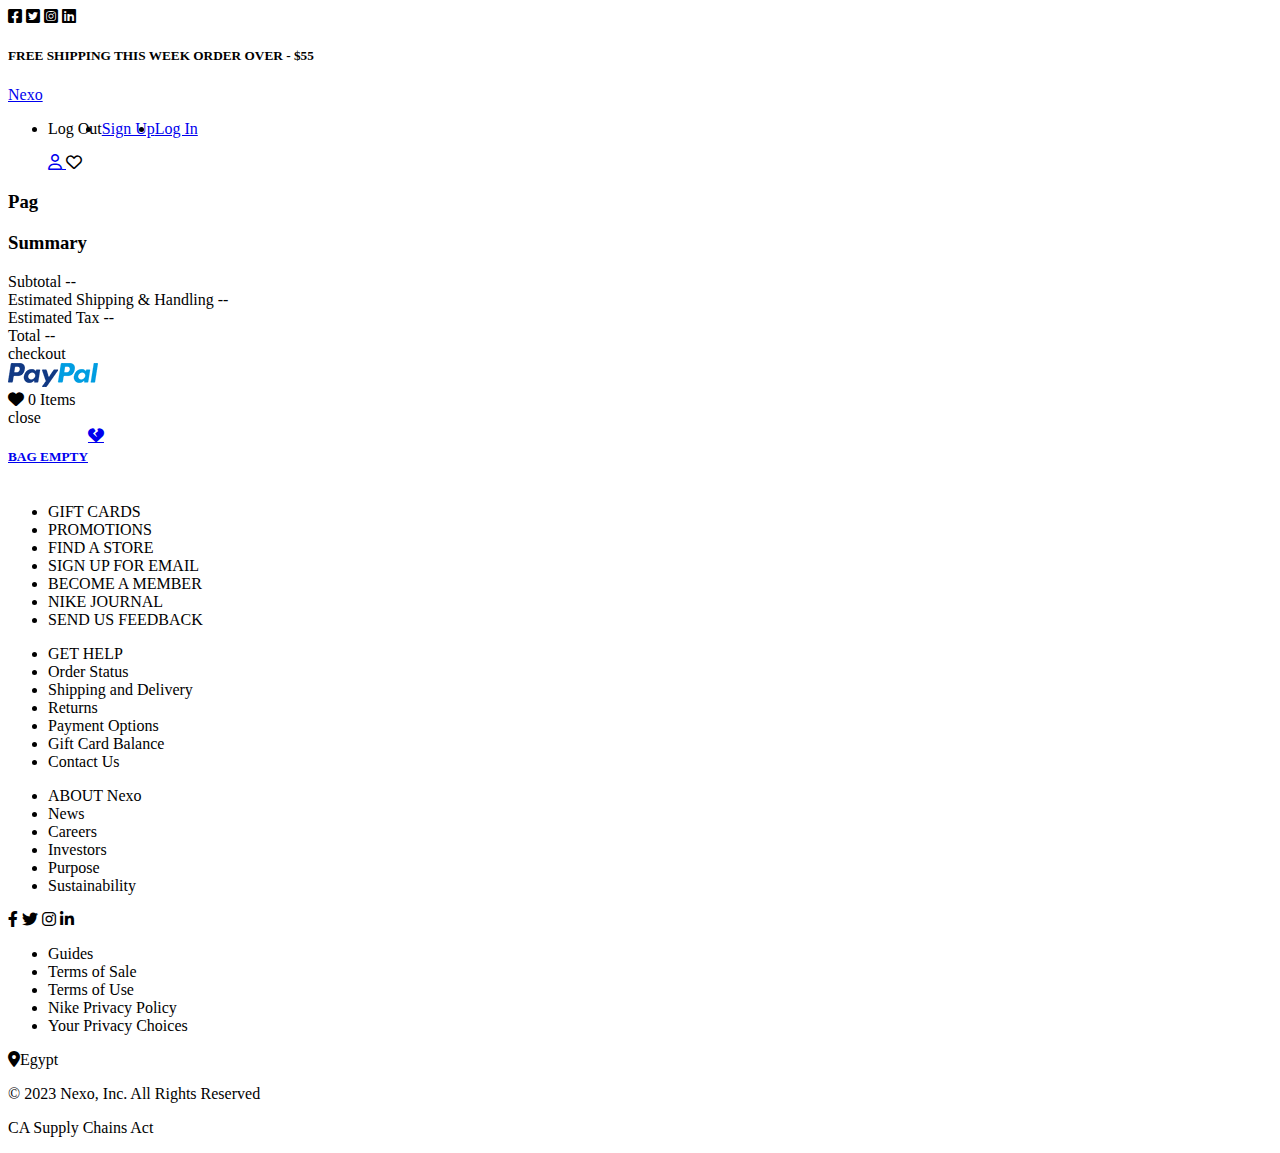
==== commit d61225d7: "ok" ====
--- a/html/cartPage.html
+++ b/html/cartPage.html
@@ -11,7 +11,7 @@
       href="https://fonts.googleapis.com/css2?family=Cairo:wght@200;300;400;500;600;700;800;900;1000&display=swap"
       rel="stylesheet"
     />
-    <link rel="stylesheet" href="/css/main.css" />
+    <link rel="stylesheet" href="/css/index.css" />
     <link rel="stylesheet" href="/css/all.min.css" />
   </head>
   <body>
@@ -32,7 +32,7 @@
     <header class="headerTwo">
       <div class="container">
         <div class="header-content">
-          <a class="logo" href="/html/home.html">Nexo</a>
+          <a class="logo" href="index.html">Nexo</a>
           <nav>
             <ul id="links">
               <li><a class="logOut" id="link">Log Out</a></li>
@@ -92,7 +92,7 @@
         <div class="close">close</div>
       </div>
       <div class="content"></div>
-      <a href="/html/home.html">
+      <a href="index.html">
         <div class="fevBagEmpty">
           <h5>BAG EMPTY</h5>
           <i class="fa-solid fa-heart-crack"></i>
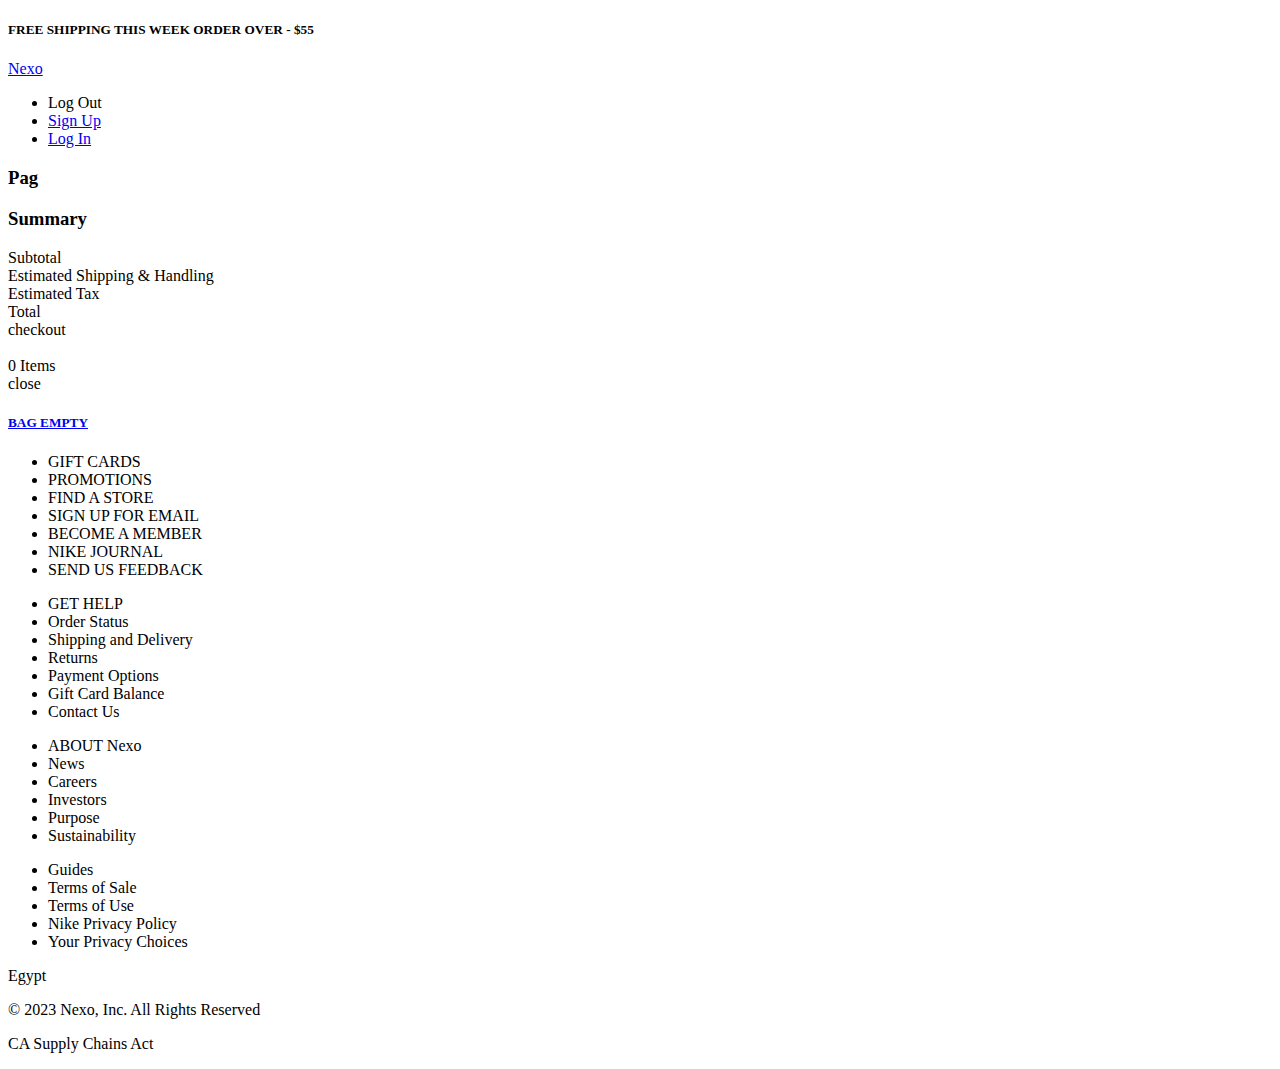
==== commit 5818d7b1: "change path js" ====
--- a/html/cartPage.html
+++ b/html/cartPage.html
@@ -11,8 +11,8 @@
       href="https://fonts.googleapis.com/css2?family=Cairo:wght@200;300;400;500;600;700;800;900;1000&display=swap"
       rel="stylesheet"
     />
-    <link rel="stylesheet" href="/css/index.css" />
-    <link rel="stylesheet" href="/css/all.min.css" />
+    <link rel="stylesheet" href="css/main.css" />
+    <link rel="stylesheet" href="css/all.min.css" />
   </head>
   <body>
     <div class="overlayFev"></div>
@@ -36,11 +36,11 @@
           <nav>
             <ul id="links">
               <li><a class="logOut" id="link">Log Out</a></li>
-              <li><a id="link" href="/html/register.html">Sign Up</a></li>
-              <li><a id="link" href="/html/login.html">Log In </a></li>
+              <li><a id="link" href="html/register.html">Sign Up</a></li>
+              <li><a id="link" href="html/login.html">Log In </a></li>
             </ul>
             <ul id="userBox">
-              <a href="/html/profile.html" id="user">
+              <a href="html/profile.html" id="user">
                 <i class="fa-regular fa-user"></i>
               </a>
               <i class="fa-regular fa-heart myfevorite"></i>
@@ -75,7 +75,7 @@
               </div>
               <div class="checkOut btn">checkout</div>
               <div class="payPal btn">
-                <img src="/image/paypal@2x.png" alt="" />
+                <img src="image/paypal@2x.png" alt="" />
               </div>
             </div>
           </div>
@@ -157,14 +157,14 @@
         </div>
       </div>
     </footer>
-    <script src="/js/allGlobalVariples.js"></script>
-    <script src="/js/user.js"></script>
-    <script src="/js/cartPage.js"></script>
+    <script src="js/allGlobalVariples.js"></script>
+    <script src="js/user.js"></script>
+    <script src="js/cartPage.js"></script>
   </body>
 </html>
 <!--    <div class="item">
               <div class="image">
-                <img src="/image/496f57c8e72cb4c9022afef69ffaeda8.jpg" alt="" />
+                <img src="image/496f57c8e72cb4c9022afef69ffaeda8.jpg" alt="" />
               </div>
               <div class="plusOrMinus">
                 <i class="fa-solid fa-plus plus"></i>
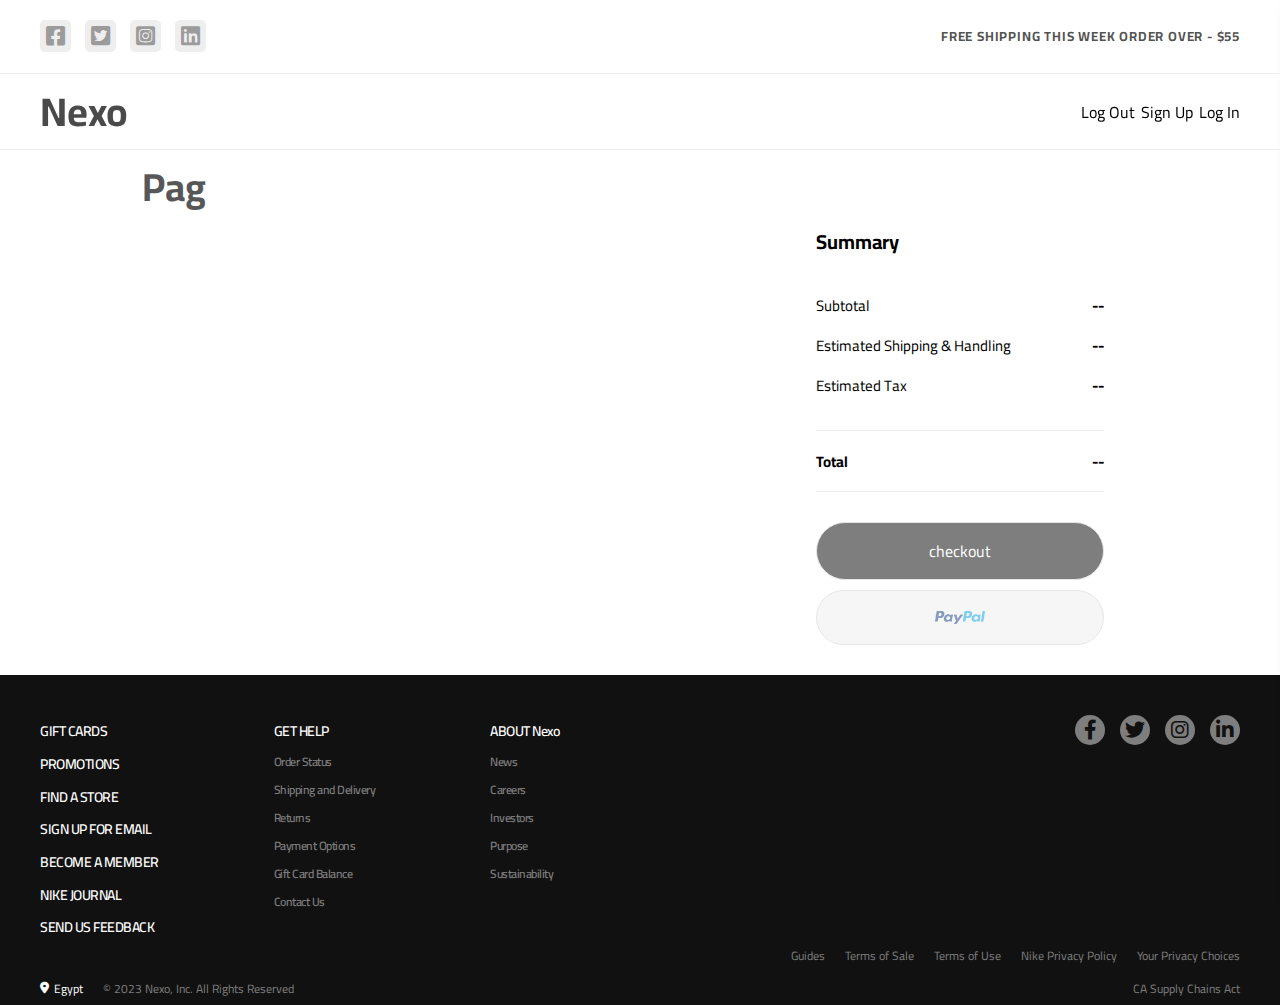
==== commit 6d7e2f02: "ok" ====
--- a/html/cartPage.html
+++ b/html/cartPage.html
@@ -11,8 +11,8 @@
       href="https://fonts.googleapis.com/css2?family=Cairo:wght@200;300;400;500;600;700;800;900;1000&display=swap"
       rel="stylesheet"
     />
-    <link rel="stylesheet" href="css/main.css" />
-    <link rel="stylesheet" href="css/all.min.css" />
+    <link rel="stylesheet" href="../css/main.css" />
+    <link rel="stylesheet" href="../css/all.min.css" />
   </head>
   <body>
     <div class="overlayFev"></div>
@@ -32,15 +32,15 @@
     <header class="headerTwo">
       <div class="container">
         <div class="header-content">
-          <a class="logo" href="index.html">Nexo</a>
+          <a class="logo" href="/index.html">Nexo</a>
           <nav>
             <ul id="links">
               <li><a class="logOut" id="link">Log Out</a></li>
-              <li><a id="link" href="html/register.html">Sign Up</a></li>
-              <li><a id="link" href="html/login.html">Log In </a></li>
+              <li><a id="link" href="../html/register.html">Sign Up</a></li>
+              <li><a id="link" href="../html/login.html">Log In </a></li>
             </ul>
             <ul id="userBox">
-              <a href="html/profile.html" id="user">
+              <a href="../html/profile.html" id="user">
                 <i class="fa-regular fa-user"></i>
               </a>
               <i class="fa-regular fa-heart myfevorite"></i>
@@ -75,7 +75,7 @@
               </div>
               <div class="checkOut btn">checkout</div>
               <div class="payPal btn">
-                <img src="image/paypal@2x.png" alt="" />
+                <img src="../image/paypal@2x.png" alt="" />
               </div>
             </div>
           </div>
@@ -92,7 +92,7 @@
         <div class="close">close</div>
       </div>
       <div class="content"></div>
-      <a href="index.html">
+      <a href="../../index.html/">
         <div class="fevBagEmpty">
           <h5>BAG EMPTY</h5>
           <i class="fa-solid fa-heart-crack"></i>
@@ -157,14 +157,14 @@
         </div>
       </div>
     </footer>
-    <script src="js/allGlobalVariples.js"></script>
-    <script src="js/user.js"></script>
-    <script src="js/cartPage.js"></script>
+    <script src="../js/allGlobalVariples.js"></script>
+    <script src="../js/user.js"></script>
+    <script src="../js/cartPage.js"></script>
   </body>
 </html>
 <!--    <div class="item">
               <div class="image">
-                <img src="image/496f57c8e72cb4c9022afef69ffaeda8.jpg" alt="" />
+                <img src="../image/496f57c8e72cb4c9022afef69ffaeda8.jpg" alt="" />
               </div>
               <div class="plusOrMinus">
                 <i class="fa-solid fa-plus plus"></i>
--- a/css/main.css
+++ b/css/main.css
@@ -0,0 +1,1768 @@
+/* root colors */
+:root {
+  --main-clr: #2e2d2ddc;
+}
+
+* {
+  box-sizing: border-box;
+  margin: 0;
+  padding: 0;
+  font-family: "Cairo", sans-serif;
+}
+
+body {
+  font-family: "Cairo", sans-serif;
+}
+.overlayCart,
+.overlayFev,
+.overlayMegaMenu {
+  content: "";
+  background-color: #00000080;
+  position: fixed;
+  inset: 0;
+  z-index: 1000000;
+  display: none;
+  transition: 0.2s;
+}
+a {
+  text-decoration: none;
+}
+
+ul {
+  list-style: none;
+}
+
+::-webkit-scrollbar {
+  width: 8px;
+  height: 15px;
+}
+
+::-webkit-scrollbar-track {
+  background-color: #ffffff;
+}
+::-webkit-scrollbar-thumb {
+  background-color: #dfdddd;
+  transition: 0.2s;
+  border-top: 8px solid rgb(255, 255, 255);
+  border-inline: 1px solid rgb(255, 255, 255);
+}
+::-webkit-scrollbar-thumb:hover {
+  background-color: #00000085;
+}
+
+/*  small screens  */
+@media (max-width: 630px) {
+  .container {
+    width: 350px;
+  }
+}
+@media (min-width: 630px) {
+  .container {
+    width: 500px;
+  }
+}
+
+/* midium screens  */
+@media (min-width: 767px) {
+  .container {
+    width: 720px;
+  }
+}
+
+@media (min-width: 992px) {
+  .container {
+    width: 960px;
+  }
+}
+/* @media (min-width: 1024px){
+.container {
+    max-width: 980px;
+}
+} */
+/*large screens */
+@media (min-width: 1200px) {
+  .container {
+    width: 1200px;
+  }
+}
+@media (min-width: 1400px) {
+  .container {
+    width: 1350px;
+  }
+}
+
+/* start header */
+.headerOne {
+  padding: 10px;
+}
+.headerTwo {
+  position: sticky;
+  top: 0;
+  z-index: 1000;
+  border-block: 1px solid #eee;
+  background-color: #ffffffde;
+}
+.container {
+  /* width: 800px; */
+  margin: auto;
+}
+header .info {
+  display: flex;
+  align-items: center;
+  justify-content: space-between;
+  padding: 10px 0;
+}
+
+header .info .logo i {
+  margin-right: 10px;
+  background-color: #eee;
+  font-size: 22px;
+  padding: 5px 6px;
+  border-radius: 5px;
+  color: rgba(114, 112, 112, 0.664);
+  cursor: pointer;
+  transition: 0.4s;
+}
+header .info .logo i:hover {
+  transform: scale(1.2);
+  color: white;
+  background-color: var(--main-clr);
+}
+
+@media (max-width: 767px) {
+  header .info .logo {
+    display: none;
+  }
+  header .info {
+    width: fit-content;
+    margin: 0 auto;
+  }
+}
+header .info h5 {
+  color: #333333d8;
+  letter-spacing: 0.05rem;
+}
+.header-content {
+  display: flex;
+  align-items: center;
+  justify-content: space-between;
+  gap: 40px;
+}
+.header-content .logo {
+  font-size: 40px;
+  color: var(--main-clr);
+  font-weight: bold;
+}
+
+#links {
+  display: none;
+}
+
+.header-content ul {
+  display: flex;
+  gap: 6px;
+  white-space: nowrap;
+}
+.header-content ul a {
+  color: #000000;
+}
+nav #userBox {
+  display: none;
+  justify-content: center;
+  align-items: center;
+  cursor: pointer;
+  color: black;
+  transition: 0.4s;
+  gap: 10px;
+}
+
+nav #userBox i,
+#userBox a {
+  transition: 0.3s;
+  font-size: 30px;
+  color: black;
+}
+@media (max-width: 992px) {
+  nav #userBox i ,#userBox a {
+    font-size: 20px;
+  }
+}
+nav #userBox .countBox {
+  position: relative;
+}
+nav #userBox .countBox .count {
+  background-color: rgba(255, 0, 0, 0.575);
+  color: white;
+  position: absolute;
+  top: -6px;
+  right: -3px;
+  padding: 2px;
+  font-size: 10px;
+  font-weight: bold;
+  line-height: 1;
+  width: fit-content;
+  height: fit-content;
+  border-radius: 10px;
+  display: flex;
+  align-items: center;
+  justify-content: center;
+}
+nav i:hover {
+  color: var(--main-clr);
+}
+.header-content #search {
+  width: 100%;
+  padding: 5px 010px;
+  border: 1px solid #eee;
+  border-radius: 10px;
+  caret-color: var(--main-clr);
+  outline: none;
+}
+.header-content #search::placeholder {
+  color: #000000d9;
+}
+@media (max-width: 991px) {
+  .header-content {
+    gap: 15px;
+  }
+  nav .allLinks {
+    display: none !important;
+  }
+  nav .homeLinks {
+    display: none !important;
+  }
+}
+
+/* end header */
+
+/* start slider */
+.slider .content-slider {
+  border-radius: 5px;
+  margin-top: 20px;
+}
+.slider .images {
+  display: flex;
+  gap: 10px;
+  border-radius: 5px;
+  overflow: auto hidden;
+  scroll-snap-type: inline mandatory;
+  overscroll-behavior-inline: contain;
+}
+
+.slider .images .item {
+  min-width: 100%;
+  max-height: 690px;
+  border-radius: 5px;
+  overflow: hidden;
+  scroll-snap-align: start;
+}
+.slider .images img {
+  height: 100%;
+  width: 100%;
+  object-fit: cover;
+  aspect-ratio: 1405/640;
+  object-position: center;
+  pointer-events: none;
+}
+/* end slider */
+
+/* start user */
+.form-content form {
+  display: flex;
+  flex-direction: column;
+  position: absolute;
+  padding: 140px 0;
+  top: 50%;
+  left: 50%;
+  transform: translate(-50%, -50%);
+  width: 600px;
+  background-color: #46545e;
+  height: 400px;
+  align-items: center;
+  justify-content: center;
+  gap: 10px;
+  border-radius: 5px;
+  box-shadow: rgba(0, 0, 0, 0.16) 0px 10px 36px 0px,
+    rgba(0, 0, 0, 0.06) 0px 0px 0px 1px;
+}
+.form-content form h2 {
+  color: white;
+  padding: 5px 15px;
+  border-radius: 4px;
+  font-weight: bold;
+  font-size: 30px;
+}
+.form-content form input::placeholder {
+  color: rgba(255, 255, 255, 0.596);
+}
+.form-content form .inpt {
+  width: 400px;
+  padding: 10px;
+  outline: none;
+  border: none;
+  background-color: transparent;
+  border-bottom: 1px solid rgba(255, 255, 255, 0.329);
+  color: white;
+  letter-spacing: 1px;
+  margin-bottom: 5px;
+  font-family: "Cairo", sans-serif;
+  transition: 0.2s;
+}
+.form-content form .inpt:focus {
+  letter-spacing: 2px;
+  border-bottom: 1px solid white !important;
+}
+.form-content form .btn {
+  box-shadow: rgba(0, 0, 0, 0.16) 0px 10px 36px 0px,
+    rgba(0, 0, 0, 0.06) 0px 0px 0px 1px;
+  width: 200px;
+  margin-top: 5px;
+  background-color: #55627036;
+  border: none;
+  padding: 10px 8px;
+  color: white;
+  letter-spacing: 1px;
+  font-weight: bold;
+  font-family: "Cairo", sans-serif;
+  border-radius: 4px;
+  transition: 0.2s;
+  cursor: pointer;
+}
+@media (max-width: 767px) {
+  .form-content form {
+    width: 300px;
+    height: 350px;
+  }
+  .form-content form .inpt {
+    width: 250px;
+  }
+}
+.form-content form h5 {
+  color: white;
+}
+.form-content form .inputsFalse {
+  color: rgb(0, 0, 0);
+  font-size: 16px;
+  display: none;
+}
+.form-content form h5 a {
+  color: #551a8ba6;
+  font-size: 15px;
+}
+/* end user */
+
+/* start - home */
+.myContent .container {
+  display: flex;
+  gap: 20px;
+}
+.sortingItems .category {
+  display: flex;
+  justify-content: space-between;
+  margin-block: 15px;
+}
+.sortingItems .category p {
+  font-size: 18px;
+  font-weight: 600;
+}
+.sortingItems .category h5 i {
+  margin-left: 5px;
+}
+.sortingItems .category h5 {
+  position: relative;
+}
+
+.sortingItems .category ul.off {
+  background-color: #ffffff;
+  position: absolute;
+  right: 0;
+  border-radius: 2px;
+  transition: 0.1s;
+  height: 0;
+  font-size: 0;
+  z-index: 100000;
+  width: 110px;
+}
+.sortingItems .category .menu.on {
+  height: fit-content;
+  font-size: 12px;
+  transition: 0.2s;
+}
+.sortingItems .category .menu.off .srt {
+  font-size: 0px;
+  padding: 0;
+}
+.sortingItems .category .menu.on .srt {
+  font-size: 12px;
+  padding: 2px 5px;
+}
+.sortingItems .category .menu .srt {
+  cursor: pointer;
+}
+
+.sortingItems .category .srt.active {
+  color: #ffffff;
+  background-color: #00000091;
+}
+.sideBar {
+  position: sticky;
+  top: 80px;
+  height: 743px;
+}
+@media (max-width: 991px) {
+  .sideBar {
+    display: none;
+  }
+}
+.sideBar h4 {
+  color: rgb(78, 78, 78);
+  margin-bottom: 10px;
+}
+.filterPrice {
+  border-radius: 10px;
+  border: 1px solid #eee;
+  width: 200px;
+  padding: 10px;
+  margin-bottom: 20px;
+}
+.filterPrice .row {
+  display: flex;
+  gap: 10px;
+  align-items: center;
+}
+.filterPrice .row input,
+.filterPrice label {
+  cursor: pointer;
+}
+.filterPrice .row:not(:last-child) {
+  margin-bottom: 16px;
+}
+.filterPrice .row input[type="radio"] {
+  -webkit-appearance: none;
+  -moz-appearance: none;
+  appearance: none;
+  width: 20px;
+  height: 20px;
+  padding: 4px;
+  background-clip: content-box;
+  border: 2px solid #bbbbbb;
+  background-color: #e7e6e7;
+  border-radius: 5px;
+  transition: 0.1s linear;
+}
+.filterPrice .row input[type="radio"]:checked {
+  background-color: #000000;
+}
+
+.filterColor {
+  border-radius: 10px;
+  border: 1px solid #eee;
+  width: 200px;
+  padding: 13px;
+}
+
+.filterColor .grid {
+  display: grid;
+  align-items: center;
+  justify-content: center;
+  grid-template-columns: repeat(3, 66.66px);
+}
+.filterColor .grid .box {
+  display: flex;
+  flex-direction: column;
+  align-items: center;
+  font-size: 13px;
+  cursor: pointer;
+  margin-bottom: 8px;
+}
+
+.filterColor .grid .box .clr,
+.allClrs {
+  border-radius: 50%;
+  width: 20px;
+  height: 20px;
+  margin-bottom: 3px;
+  background-color: transparent;
+  box-shadow: 1px 2px 13px -2px #68646442;
+  transition: 0.2s;
+}
+.filterColor .grid .box:last-child .clr {
+  background-image: linear-gradient(
+    to right,
+    red 20%,
+    blue 20%,
+    blue 40%,
+    green 40%,
+    green 60%,
+    yellow 60%,
+    yellow 80%,
+    black 80%
+  );
+}
+.filterColor .box input[type="radio"] {
+  -webkit-appearance: none;
+  -moz-appearance: none;
+  appearance: none;
+}
+.filterColor .box input[type="radio"]:checked + label {
+  transform: scale(1.1);
+  outline: 1px solid rgb(45, 109, 73);
+  border: 2px solid rgb(255, 255, 255);
+}
+.filterColor input,
+.filterColor label {
+  cursor: pointer;
+}
+.searchBtn {
+  margin-top: 15px;
+  border-radius: 5px;
+  padding: 5px;
+  border: none;
+  outline: none;
+  color: black;
+  background-color: #eee;
+  cursor: pointer;
+  box-shadow: rgba(0, 0, 0, 0.1) 0px 10px 15px -3px,
+    rgba(0, 0, 0, 0.05) 0px 4px 6px -2px;
+  transition: 0.2s;
+  opacity: 0.5;
+  user-select: none;
+}
+.searchBtn:hover {
+  background-color: #c7c5c5b6;
+  user-select: inherit;
+}
+.contentGrid {
+  display: grid;
+  grid-template-columns: repeat(auto-fill, minmax(220px, 1fr));
+  width: 100%;
+  gap: 20px;
+}
+.contentGrid .item {
+  background-color: white;
+  border-radius: 3px;
+  transition: 0.2s;
+  overflow: hidden;
+}
+.contentGrid .item:hover {
+  box-shadow: rgba(0, 0, 0, 0.1) 0px 10px 15px -3px,
+    rgba(0, 0, 0, 0.05) 0px 4px 6px -2px;
+}
+.contentGrid .item .image {
+  position: relative;
+}
+.contentGrid .item img {
+  width: 100%;
+  transition: 0.2s;
+  object-fit: cover;
+  object-position: center;
+  aspect-ratio: 286/170;
+  border-radius: 3px 3px 0 0;
+}
+.contentGrid .actionBtns {
+  display: flex;
+  flex-direction: column;
+  position: absolute;
+  top: 10px;
+  right: 10px;
+  justify-content: center;
+  gap: 10px;
+  align-items: center;
+}
+.contentGrid .actionBtns i {
+  background-color: rgba(255, 255, 255, 0.637);
+  padding: 5px;
+  border-radius: 5px;
+  font-size: 15px;
+  color: #000000;
+  transition: 0.1s;
+  transform: translate(42px);
+  cursor: pointer;
+  transition: 0.2s;
+}
+
+.contentGrid .item i:nth-child(1) {
+  transition-delay: 0.3s;
+}
+.contentGrid .item i:nth-child(2) {
+  transition-delay: 0.2s;
+}
+.contentGrid .item i:nth-child(3) {
+  transition-delay: 0.1s;
+}
+.contentGrid .item:hover i:nth-child(1) {
+  transform: translate(0px);
+}
+.contentGrid .item:hover i:nth-child(2) {
+  transform: translate(0px);
+}
+.contentGrid .item:hover i:nth-child(3) {
+  transform: translate(0px);
+}
+
+.heart.on {
+  color: red !important;
+}
+
+.heart.off {
+  color: black;
+}
+
+.contentGrid .item .description {
+  padding: 5px 10px 10px 10px;
+  line-height: 24px;
+}
+.contentGrid .item .description .info {
+  font-size: 14px;
+  font-weight: 400;
+  color: gray;
+}
+.contentGrid .item .description h5 {
+  border-bottom: 1px solid #eee;
+  padding-block: 5px;
+}
+.contentGrid .item .description .rate {
+  display: flex;
+  gap: 5px;
+  align-items: center;
+  font-size: 14px;
+  color: rgb(58, 57, 57);
+}
+/* end - home */
+
+/* start - cartMenu */
+.cartMenu,
+.fevoriteMenu {
+  position: fixed;
+  right: -470px;
+  top: 0;
+  height: 100vh;
+  width: 450px;
+  background-color: rgba(255, 255, 255, 0.938);
+  overflow: auto;
+  z-index: 46879231;
+  box-shadow: rgb(0 0 0 / 16%) -7px 0px 17px, rgb(0 0 0 / 23%) 3px 0px 6px;
+}
+.cartMenu.open,
+.fevoriteMenu.open {
+  transition: 0.2s ease-out;
+  right: 0;
+}
+.cartMenu.remove,
+.fevoriteMenu.remove {
+  transition: 0.2s ease-in;
+  right: -470px;
+}
+.cartMenu .content,
+.fevoriteMenu .content {
+  display: flex;
+  flex-direction: column;
+  gap: 40px;
+  padding: 15px;
+  /* height: calc((100vh - 15px) - 3.25rem); */
+}
+.cartMenu .title,
+.fevoriteMenu .title {
+  display: flex;
+  align-items: center;
+  justify-content: space-between;
+  position: sticky;
+  top: 5px;
+  padding: 7px;
+  margin-bottom: 10px;
+  border-radius: 3px;
+  background-color: rgb(255, 255, 255);
+  z-index: 852;
+  box-shadow: #11111a1a 0px 3px 15px;
+}
+.cartMenu .title .contItems .close,
+.fevoriteMenu .title .contItems .close {
+  margin-right: 5px;
+  font-size: 22px;
+}
+.cartMenu .title .contItems span,
+.fevoriteMenu .title .contItems span {
+  margin-right: 5px;
+  font-size: 13px;
+}
+.cartMenu .title .close,
+.fevoriteMenu .title .close {
+  font-size: 16px;
+  transition: 0.2s;
+  padding: 0 5px;
+  border-radius: 4px;
+  cursor: pointer;
+}
+.cartMenu .title .close:hover,
+.fevoriteMenu .title .close:hover {
+  color: #ff05059d;
+  background-color: rgba(27, 27, 27, 0.11);
+}
+
+.cartMenu .content .item,
+.fevoriteMenu .content .item {
+  display: flex;
+  height: 90px;
+  border-radius: 3px;
+  transition: 0.2s;
+  /* overflow: hidden; */
+  justify-content: center;
+  padding-left: 5px;
+  position: relative;
+}
+.cartMenu .content .item:not(:last-child):before,
+.cartMenu .content .item:not(:last-child)::after,
+.fevoriteMenu .content .item:not(:last-child):before,
+.fevoriteMenu .content .item:not(:last-child)::after {
+  content: "";
+  position: absolute;
+  height: 1px;
+  bottom: -20px;
+  background-color: #d1d1d1;
+  width: 100%;
+}
+.cartMenu .content .item:not(:last-child):before,
+.fevoriteMenu .content .item:not(:last-child):before {
+  transition: 0.5s;
+  background-color: #4946467c;
+  left: 50%;
+  width: 0;
+  z-index: 10;
+  transform: translatex(-50%);
+}
+.cartMenu .content .item:not(:last-child):hover:before,
+.fevoriteMenu .content .item:not(:last-child):hover:before {
+  width: 100%;
+}
+
+.cartMenu .content img,
+.fevoriteMenu .content img {
+  height: 100%;
+  object-fit: cover;
+  object-position: center;
+  aspect-ratio: 245/142;
+  border-radius: 3px;
+  transition: 0.2s;
+  box-shadow: rgb(0 0 0 / 5%) 0px 11px 20px -3px,
+    rgba(0, 0, 0, 0.05) 0px 4px 6px -2px;
+}
+.cartMenu .content .item img:hover,
+.fevoriteMenu .content .item img:hover {
+  box-shadow: rgba(0, 0, 0, 0.1) 0px 10px 15px -3px,
+    rgba(0, 0, 0, 0.05) 0px 4px 6px -2px;
+}
+.cartMenu .content .description,
+.fevoriteMenu .content .description {
+  display: flex;
+  flex-direction: column;
+  justify-content: center;
+  padding: 10px;
+  flex: 3;
+  line-height: 24px;
+}
+.cartMenu .content .description h4,
+.fevoriteMenu .content .description h4 {
+  color: gray;
+}
+.cartMenu .content .description .rate a,
+.fevoriteMenu .content .description .rate a {
+  color: #000;
+}
+.cartMenu .content .description .rate,
+.fevoriteMenu .content .description .rate {
+  font-size: 13px;
+  display: flex;
+  gap: 5px;
+  align-items: center;
+}
+.cartMenu .content .description .rate:last-child,
+.fevoriteMenu .content .description .rate i:last-child {
+  margin-left: 15px;
+}
+.cartMenu .content .item .plusOrMinus {
+  display: flex;
+  flex-direction: column;
+  flex: 0.5;
+  text-align: center;
+  margin-right: 15px;
+  line-height: 30px;
+  margin-top: 2px;
+}
+.cartMenu .content .item .plusOrMinus i {
+  cursor: pointer;
+  border-radius: 50%;
+  padding: 6px;
+  border: 1px solid #c9c6c6;
+}
+.cartMenu .content .item .removeItem,
+.fevoriteMenu .content .item .removeItem {
+  position: absolute;
+  cursor: pointer;
+  border-radius: 50%;
+  height: 25px;
+  width: 25px;
+  display: flex;
+  align-items: center;
+  justify-content: center;
+  bottom: 0px;
+  right: 2px;
+  transition: 0.2s;
+  font-size: 18px;
+  color: gray;
+}
+.cartMenu .content .item .removeItem:hover,
+.fevoriteMenu .content .item .removeItem:hover {
+  background-color: #5857571a;
+}
+.cartMenu .btn {
+  box-shadow: rgba(17, 17, 26, 0.05) 0px 1px 0px,
+    rgba(17, 17, 26, 0.1) 0px 0px 8px;
+  text-align: center;
+  position: sticky;
+  bottom: 0;
+  padding: 8px;
+  border-radius: 3px;
+  background-color: rgb(255, 255, 255);
+  z-index: 852;
+  margin-top: 15px;
+}
+.cartMenu .btn #viewCartBtn {
+  padding: 5px;
+  border: 1px solid #e0dddd;
+  outline: none;
+  width: 100%;
+  font-size: 20px;
+  background-color: #eee;
+  font-weight: bold;
+  position: relative;
+  z-index: 1;
+  border-radius: 4px;
+  overflow: hidden;
+}
+.cartMenu .btn #viewCartBtn::before,
+.cartMenu .btn #viewCartBtn::after {
+  content: "";
+  position: absolute;
+  width: 0;
+  height: 100%;
+  top: 0;
+  transition: 0.2s ease-in;
+  background-color: white;
+  z-index: -1;
+}
+.cartMenu .btn #viewCartBtn::before {
+  left: 0;
+}
+.cartMenu .btn #viewCartBtn::after {
+  right: 0;
+}
+.cartMenu .btn #viewCartBtn:hover::before,
+.cartMenu .btn #viewCartBtn:hover::after {
+  width: 50%;
+}
+.cartBagEmpty,
+.fevBagEmpty {
+  position: relative;
+  top: 30%;
+  margin: auto;
+  background-color: white;
+  width: fit-content;
+  padding: 20px;
+  border-radius: 10px;
+  font-size: 30px;
+  text-align: center;
+  display: flex;
+  align-items: center;
+  justify-content: center;
+  flex-direction: column;
+  width: 400px;
+  cursor: pointer;
+  color: #000;
+  display: none;
+}
+.cartBagEmpty i,
+.fevBagEmpty i {
+  font-size: 200px;
+  color: #05c5bc56;
+
+  transform: rotate(-20deg);
+  animation: emptyBag 1s linear alternate infinite;
+  margin-block: 10px;
+}
+@keyframes emptyBag {
+  to {
+    transform: rotate(20deg);
+  }
+}
+@media (max-width: 430px) {
+  .cartMenu,
+  .fevoriteMenu {
+    width: 390px;
+  }
+}
+/* end - cartMenu */
+
+/* start - details page */
+
+/* end-create-product */
+
+/* start-profile-page */
+
+.profile-data {
+  background-color: rgba(255, 255, 255, 0.993);
+  padding: 20px;
+  margin: 20px;
+  border-radius: 6px;
+  box-shadow: rgba(0, 0, 0, 0.16) 0px 10px 36px 0px,
+    rgba(0, 0, 0, 0.06) 0px 0px 0px 1px;
+}
+.details-profile {
+  display: flex;
+  gap: 40px;
+  align-items: center;
+  border-bottom: 1px solid black;
+  padding-bottom: 20px;
+  margin-bottom: 20px;
+}
+@media (max-width: 992px) {
+  .details-profile {
+    flex-wrap: wrap;
+  }
+}
+.details-profile .text {
+  background-color: #ffffff60;
+  box-shadow: #00000017 0px 10px 36px 0px, #00000003 0px 0px 0px 1px;
+  padding: 20px;
+  border-radius: 5px;
+  min-width: 270px;
+  width: 650px;
+  margin: auto;
+}
+.details-profile .userImg {
+  margin: 0 auto;
+  position: relative;
+  width: 280px;
+  height: 280px;
+  border-radius: 50%;
+  border: 20px solid #46545e60;
+  box-shadow: rgba(0, 0, 0, 11%) 0px 10px 36px 0px,
+    rgba(0, 0, 0, 2%) 0px 0px 0px 1px;
+  overflow: hidden;
+}
+.details-profile img {
+  height: 300px;
+  aspect-ratio: 1;
+  position: absolute;
+  object-fit: cover;
+  top: 50%;
+  left: 50%;
+  transform: translate(-50%, -50%) scale(0.8);
+  background-color: black;
+}
+.profile-data .upload {
+  position: absolute;
+  top: 50%;
+  left: 50%;
+  transform: translate(-50%, -50%);
+  color: #00000013;
+  cursor: pointer;
+  font-size: 80px;
+}
+
+.profile-data #uploadFile {
+  display: none;
+}
+.details-profile .username {
+  font-size: 35px;
+  color: #ffffff;
+  background-color: #00000048;
+  padding: 0 20px;
+  width: fit-content;
+  border-radius: 4px;
+  letter-spacing: 1px;
+  margin-bottom: 10px;
+}
+.details-profile h5 {
+  font-size: 15px;
+  color: #000000e3;
+  overflow: auto;
+}
+.details-profile span {
+  color: #000000;
+}
+.details-profile .btn {
+  display: block;
+  text-align: right;
+  color: #000000ad;
+  padding: 5px 18px;
+  background-color: white;
+  width: fit-content;
+  margin-left: auto;
+  border-radius: 5px;
+  font-weight: bold;
+  box-shadow: rgba(0, 0, 0, 0.123) 0px 10px 36px 0px,
+    rgba(0, 0, 0, 0.137) 0px 0px 0px 1px;
+  transition: 0.2s;
+  cursor: pointer;
+  border: none;
+}
+.details-profile .btn:hover {
+  background-color: rgba(199, 194, 194, 0.774);
+}
+.details-profile .description p {
+  font-weight: 500;
+  letter-spacing: 1px;
+}
+
+.details-profile .inputEdit {
+  display: flex;
+  flex-direction: column;
+  gap: 15px;
+  width: 80%;
+}
+.inpt {
+  padding: 5px;
+  outline: none;
+  border: none;
+  background-color: transparent;
+  border-bottom: 1px solid #eee;
+  letter-spacing: 1px;
+  font-family: "Cairo", sans-serif;
+  transition: 0.2s;
+  color: rgb(61, 60, 60);
+  font-size: 16px;
+}
+.details-profile .inpt:focus {
+  letter-spacing: 2px;
+  border-bottom: 1px solid rgb(134, 127, 127) !important;
+}
+.changeDescription {
+  width: 100%;
+}
+
+.details-profile .changePhoto {
+  font-size: 18px;
+  background-color: #00000028;
+  padding: 5px;
+  border-radius: 3px;
+  width: fit-content;
+  cursor: pointer;
+}
+/* end-profile-page */
+/* start-cartPage */
+.cart .container > .content {
+  display: flex;
+  gap: 40px;
+  justify-content: center;
+}
+
+.cart .container > .title {
+  color: #000000a8;
+  font-weight: bold;
+  transform: translateX(102px);
+  font-size: 39px;
+}
+.cart .content .contentCart {
+  flex-basis: 50%;
+}
+.cart .content .checkOutContent {
+  flex-basis: 24%;
+}
+.cart .content .contentCart .item {
+  margin-bottom: 16px;
+  padding-bottom: 20px;
+  border-bottom: 1px solid #eee;
+}
+.cart .content .contentCart .item {
+  display: flex;
+  gap: 10px;
+  align-items: center;
+}
+.cart .content .contentCart .item img {
+  max-width: 150px;
+  aspect-ratio: 245/170;
+  object-fit: cover;
+  object-position: center;
+  border-radius: 4px;
+  box-shadow: rgba(0, 0, 0, 0.1) 0px 10px 15px -3px,
+    rgba(0, 0, 0, 0.05) 0px 4px 6px -2px;
+}
+
+.cart .content .contentCart .item .plusOrMinus {
+  display: flex;
+  flex-direction: column;
+  justify-content: center;
+  align-items: center;
+}
+
+.cart .content .contentCart .item .plusOrMinus .plus,
+.minus {
+  padding: 5px;
+  border: 1px solid #eee;
+  border-radius: 6px;
+  box-shadow: rgba(0, 0, 0, 0.18) 0px 2px 4px;
+  cursor: pointer;
+}
+
+.cart .content .contentCart .item .plusOrMinus span {
+  font-size: 13px;
+}
+.cart .content .contentCart .item .description {
+  line-height: 1.5rem;
+}
+
+.cart .content .contentCart .item .description .info {
+  font-size: 13px;
+}
+
+.cart .content .contentCart .item .description .price,
+.cart .content .contentCart .item .description .rate {
+  display: flex;
+  justify-content: space-between;
+  align-items: center;
+  color: #111111b9;
+}
+
+.cart .content .contentCart .item i {
+  font-size: 13px;
+}
+.cart .content .contentCart .description i {
+  margin-right: 10px;
+}
+.cart .content .contentCart .actionBtns i {
+  cursor: pointer;
+}
+.cart .checkOutContent .title {
+  font-size: 20px;
+  margin-bottom: 20px;
+  font-weight: bold;
+}
+
+.cart .checkOutContent .content .subtotal,
+.cart .checkOutContent .content .estimated,
+.cart .checkOutContent .content .tax,
+.cart .checkOutContent .content .total {
+  display: flex;
+  justify-content: space-between;
+  align-items: center;
+  font-size: 15px;
+}
+
+.cart .checkOutContent .content span:last-child {
+  font-weight: bold;
+  font-size: 16px;
+}
+
+.cart .checkOutContent .content {
+  display: flex;
+  flex-direction: column;
+  justify-content: center;
+  gap: 10px;
+}
+.cart .checkOutContent .content .total {
+  padding-block: 15px;
+  margin-block: 20px;
+  border-block: 1px solid #eee;
+  font-weight: bold;
+}
+
+.cart .checkOutContent .content img {
+  width: 50px;
+}
+.cart .checkOutContent .content .btn {
+  width: 100%;
+  border: 1px solid #cfcece;
+  padding: 20px;
+  border-radius: 33px;
+  text-align: center;
+  line-height: 1;
+  font-size: 16px;
+  display: flex;
+  align-items: center;
+  justify-content: center;
+  transition: 0.2s;
+  cursor: pointer;
+}
+
+.cart .checkOutContent .content .checkOut {
+  background-color: #000000;
+  color: #fff;
+}
+
+.cart .checkOutContent .content .payPal {
+  background-color: #eee;
+}
+.cart .checkOutContent .content .checkOut:hover {
+  background-color: #000000b6;
+  color: #fff;
+}
+.cart .checkOutContent .content .payPal:hover {
+  background-color: #fff;
+}
+.cart .checkOutContent .content .btn.off {
+  user-select: none;
+  opacity: 0.5;
+  cursor: no-drop;
+}
+.cart .checkOutContent .content .checkOut.off:hover {
+  background-color: #000000;
+  color: #fff;
+}
+.cart .checkOutContent .content .payPal.off:hover {
+  background-color: #eee;
+}
+@media (max-width: 992px) {
+  .cart .container > .content {
+    flex-direction: column;
+  }
+  .cart .container > .title {
+    text-align: center;
+    transform: translate(0);
+  }
+}
+@media (max-width: 631px) {
+  .cart .content .contentCart .item {
+    flex-direction: column;
+    text-align: center;
+  }
+  .cart .content .contentCart .item img {
+    max-width: 350px;
+  }
+  .cart .content .contentCart .item .plusOrMinus {
+    flex-direction: row-reverse;
+    gap: 10px;
+  }
+}
+/* end-cartPage */
+
+/* start-detailsItems */
+.detailsItems .content {
+  display: flex;
+  gap: 30px;
+  justify-content: space-between;
+}
+.detailsItems .content .contentSlider {
+  display: flex;
+  gap: 20px;
+  flex: 0.7;
+}
+.detailsItems .content .imagesContainer {
+  overflow-y: auto;
+  max-width: 140px;
+  height: 615px;
+  display: flex;
+  flex-direction: column;
+  align-items: center;
+  overscroll-behavior-inline: contain;
+  scroll-snap-type: y mandatory;
+}
+.detailsItems .content .imagesContainer li {
+  scroll-snap-align: start;
+}
+.detailsItems .content .imagesContainer img {
+  max-width: 100%;
+  box-shadow: rgba(77, 77, 77, 0.1) 0px 5px 4px -1px,
+    rgba(90, 90, 90, 0.05) 0px -1px 22px -11px;
+  border-radius: 4px;
+  cursor: pointer;
+  opacity: 0.5;
+}
+.detailsItems .content .imagesContainer img.active {
+  opacity: 1;
+}
+
+.detailsItems .content .sliderImgs img {
+  box-shadow: rgba(0, 0, 0, 0.1) 0px 10px 15px -3px,
+    rgba(0, 0, 0, 0.05) 0px 4px 6px -2px;
+  max-width: 100%;
+}
+
+.detailsItems .content .sliderImgs .control {
+  display: flex;
+  align-items: center;
+  justify-content: space-between;
+  font-size: 25px;
+  color: grey;
+  margin-top: 10px;
+  text-shadow: 0px 3px 4px #0000005e;
+  cursor: pointer;
+}
+.detailsItems .content .sliderImgs .control i {
+  transition: 0.2s;
+}
+.detailsItems .content .sliderImgs .control i:active {
+  transform: scale(1.5, 1.5);
+}
+.detailsItems .content .details {
+  flex: 0.6;
+}
+.detailsItems .content .details .text .title {
+  line-height: 26px;
+  color: #000000ce;
+}
+.detailsItems .content .details .text .priceAndRate {
+  display: flex;
+  gap: 20px;
+  align-items: center;
+  margin-block: 16px;
+  font-size: 20px;
+}
+
+.detailsItems .content .details .text .priceAndRate .rate {
+  display: flex;
+  align-items: center;
+  gap: 4px;
+  color: rgb(24, 24, 24);
+}
+
+.detailsItems .content .size {
+  margin-block: 16px;
+}
+.detailsItems .content .size h5 {
+  margin-bottom: 5px;
+  font-size: 14px;
+}
+.detailsItems .content .size ul {
+  display: flex;
+  gap: 10px;
+  flex-wrap: wrap;
+}
+
+.detailsItems .content .size li {
+  line-height: 0;
+  align-items: center;
+  justify-content: center;
+  display: flex;
+  position: relative;
+}
+.detailsItems .content .size li input[type="radio"] {
+  -webkit-appearance: none;
+  -moz-appearance: none;
+  appearance: none;
+}
+
+.detailsItems .content .size li label {
+  -webkit-appearance: none;
+  -moz-appearance: none;
+  appearance: none;
+  display: inline-block;
+  width: 20px;
+  height: 20px;
+  padding: 20px;
+  border: 1px solid #bbbbbb;
+  border-radius: 3px;
+  transition: 0.1s linear;
+  display: flex;
+  align-items: center;
+  justify-content: center;
+  box-shadow: rgba(77, 77, 77, 0.1) 0px 5px 4px -1px,
+    rgba(90, 90, 90, 0.05) 0px -1px 22px -11px;
+}
+.detailsItems .content .size li input[type="radio"]:checked + label {
+  background-color: #000000;
+  color: white;
+}
+.detailsItems .content .btns .countAndAddToBag {
+  /* width: 100%; */
+  margin-block: 20px;
+  display: flex;
+  align-items: center;
+}
+.detailsItems .content .btns .count {
+  flex: 1;
+  display: flex;
+  align-items: center;
+  justify-content: center;
+  gap: 10px;
+  padding: 8px 0;
+  border: 1px solid #000;
+}
+.detailsItems .content .btns .count input {
+  height: 30px;
+  border: none;
+  outline: none;
+  font-size: 19px;
+  text-align: center;
+  width: 120px;
+  letter-spacing: 1px;
+}
+.detailsItems .content .btns .count i:active {
+  transform: scale(1.1);
+  background-color: #20202021;
+  padding: 5px;
+  border-radius: 10px;
+  display: flex;
+  align-items: center;
+  justify-content: center;
+}
+.detailsItems .content .btns .addToBag {
+  flex: 2;
+  border-radius: 0 2px 2px 0 !important;
+  background-color: #000000;
+  color: white;
+}
+.detailsItems .content .btns .btn {
+  /* width: 100%; */
+  border-radius: 2px;
+  border: 1px solid black;
+  text-align: center;
+  padding: 8px;
+  margin-block: 20px;
+  transition: 0.2s;
+  cursor: pointer;
+}
+.detailsItems .content .btns .btn:first-child {
+  color: #ffffff;
+  background-color: black;
+}
+.detailsItems .content .btns .btn:hover {
+  color: #ffffff;
+  background-color: rgba(0, 0, 0, 0.842);
+}
+/* media="(max-width: 599px) and (min-resolution: 96dpi)" */
+.detailsItems .content .medea {
+  display: flex;
+  justify-content: space-between;
+  margin-top: 70px;
+}
+.detailsItems .content .medea i {
+  font-size: 20px;
+  transition: 0.2s;
+  cursor: pointer;
+}
+.detailsItems .content .medea i:active {
+  transform: scale(1.5, 1.5);
+  text-shadow: 0px 1px 11px #00000063;
+  color: #0000008c;
+}
+@media (max-width: 992px) {
+  .detailsItems .content {
+    flex-direction: column;
+  }
+  .detailsItems .content .contentSlider {
+    align-items: center;
+  }
+  .detailsItems .content .imagesContainer {
+    max-width: 200px;
+  }
+}
+@media (max-width: 768px) {
+  .detailsItems .content .imagesContainer {
+    max-width: 100px;
+  }
+  .detailsItems .content .contentSlider {
+    justify-content: space-evenly;
+    gap: 20px;
+    align-items: normal;
+  }
+}
+@media (max-width: 630px) {
+  .detailsItems .content .imagesContainer {
+    height: 350px;
+    max-width: 72px;
+  }
+}
+
+/* end-detailsItems */
+/* start - mobile mega menu */
+@media (min-width: 992px) {
+  .mobileNavegitionMenu {
+    display: none;
+  }
+}
+.mobileNavegitionMenu {
+  position: sticky;
+  bottom: 0;
+  margin: 0 auto -30px;
+  background-color: rgb(255, 255, 255);
+  border-radius: 10px 10px 0 0;
+  width: fit-content;
+  padding: 15px;
+  box-shadow: rgba(60, 64, 67, 0.3) 0px 0px 2px 0px,
+    rgba(60, 64, 67, 0.15) 0px 0px 6px 2px;
+}
+
+.btnsBar {
+  display: flex;
+  justify-content: space-evenly;
+  align-items: center;
+  color: #000;
+}
+.btnsBar i,
+.btnsBar a {
+  color: black;
+  font-size: 20px;
+  cursor: pointer;
+  width: 90px;
+  text-align: center;
+}
+.btnsBar .countBox {
+  white-space: nowrap;
+  cursor: pointer;
+  color: black;
+  box-sizing: border-box;
+  margin: 0;
+  padding: 0;
+  font-family: "Cairo", sans-serif;
+  position: relative;
+}
+
+.btnsBar .count {
+  background-color: rgba(255, 0, 0, 0.575);
+  color: white;
+  position: absolute;
+  top: -2px;
+  right: 33px;
+  padding: 2px;
+  font-size: 10px;
+  font-weight: bold;
+  line-height: 1;
+  width: fit-content;
+  height: fit-content;
+  border-radius: 10px;
+  display: flex;
+  align-items: center;
+  justify-content: center;
+}
+.megaMenuBar {
+  background-color: rgb(255, 255, 255);
+  height: 100%;
+  top: 0;
+  left: -360px;
+  z-index: 6614000066;
+  position: fixed;
+  width: 350px;
+  box-shadow: rgb(0 0 0 / 16%) -7px 0px 17px, rgb(0 0 0 / 23%) 3px 0px 6px;
+  text-align: center;
+  transition: 0.2s;
+}
+
+.megaMenuBar.close {
+  left: -360px;
+}
+.megaMenuBar.open {
+  left: 0;
+}
+
+.megaMenuBar .header {
+  display: flex;
+  justify-content: space-between;
+  align-items: center;
+  margin: 10px;
+  padding-bottom: 5px;
+  border-bottom: 1px solid #eee;
+}
+.megaMenuBar .header .title {
+  font-weight: 700;
+}
+.megaMenuBar .header #links {
+  gap: 10px;
+  align-items: center;
+}
+.megaMenuBar .header #links a {
+  font-size: 16px;
+}
+.megaMenuBar .header .closeBtn {
+  cursor: pointer;
+  font-size: 12px;
+  transition: 0.2s;
+  padding: 0 5px;
+  border-radius: 4px;
+  transition: 0.1s;
+}
+
+.megaMenuBar .header .closeBtn:hover {
+  color: #ff05059d;
+  background-color: rgba(27, 27, 27, 0.11);
+}
+.megaMenuBar .filterPrice,
+.megaMenuBar .filterColor {
+  border: none;
+  border-radius: 0;
+  width: 100%;
+}
+.megaMenuBar .filterPrice {
+  margin-left: 40px;
+}
+.megaMenuBar .filterColor {
+  border-top: 1px solid #eee;
+}
+.megaMenuBar .filterColor .grid {
+  margin-top: 10px;
+  display: grid;
+  align-items: center;
+  justify-content: center;
+  grid-template-columns: repeat(3, minmax(80px, 1fr));
+}
+.megaMenuBar .searchBtn {
+  width: 100px;
+}
+.megaMenuBar .footer .logo {
+  text-align: center;
+  margin: 15px;
+  color: #777;
+  font-size: 30px;
+}
+.megaMenuBar .footer .logo i {
+  cursor: pointer;
+  transition: 0.2s;
+}
+.megaMenuBar .footer .logo i:hover {
+  color: #4caf50;
+  animation: scale 0.8s linear alternate infinite;
+}
+@keyframes scale {
+  to {
+    transform: scale(1.2, 1.2);
+  }
+}
+/* end - mobile mega menu */
+
+/* start-footer */
+footer {
+  background-color: #111;
+  padding: 40px 0 0 0;
+  margin-top: 30px;
+}
+footer .container .content {
+  display: flex;
+  justify-content: space-between;
+  color: white;
+}
+footer .container .content .boxLinks {
+  display: flex;
+  gap: 115px;
+  justify-content: center;
+  font-size: 14px;
+  font-weight: 600;
+}
+
+footer .container .content .boxLinks li {
+  line-height: 2.3333;
+  letter-spacing: -0.5px;
+  transition: 0.1s;
+}
+
+footer
+  .container
+  .content
+  .boxLinks
+  .columan:not(:first-child)
+  li:not(:first-child) {
+  color: #7e7e7e;
+  font-size: 12px;
+}
+
+footer .container .content .boxLinks li:not(:first-child):hover,
+.columan:first-child li:first-child:hover {
+  transform: translateX(4px);
+  color: white !important;
+  cursor: pointer;
+}
+
+footer .container .content .boxMedia .logo {
+  display: flex;
+  gap: 15px;
+  font-size: 20px;
+  color: #7e7e7e;
+  align-items: center;
+  justify-content: center;
+}
+footer .container .content .boxMedia .logo i {
+  background-color: #7e7e7e;
+  color: #111;
+  width: 30px;
+  height: 30px;
+  display: flex;
+  align-items: center;
+  justify-content: center;
+  border-radius: 50%;
+  transition: 0.1s;
+  cursor: pointer;
+}
+footer .container .content .boxMedia .logo i:hover {
+  background-color: #fff;
+}
+
+footer .container .morelinks {
+  display: flex;
+  justify-content: flex-end;
+  gap: 20px;
+  font-size: 12px;
+  color: #7e7e7e;
+}
+footer .container .morelinks li {
+  transition: 0.1s;
+  cursor: pointer;
+}
+footer .container .morelinks li:hover {
+  color: white;
+}
+footer .container .rights {
+  display: flex;
+  align-items: center;
+  justify-content: space-between;
+  color: #7e7e7e;
+  font-size: 12px;
+  padding: 10px 0 5px;
+}
+footer .container .rights > div {
+  display: flex;
+  align-items: center;
+  gap: 20px;
+}
+footer .container .rights > div .site {
+  display: flex;
+  align-items: center;
+  gap: 5px;
+  color: #fff;
+  cursor: pointer;
+}
+footer .container .rights p {
+  transition: 0.1s;
+}
+footer .container .rights p:hover {
+  cursor: pointer;
+  color: white;
+}
+
+@media screen and (max-width: 768px) {
+  footer .container .content {
+    flex-direction: column-reverse;
+    align-items: center;
+  }
+  footer .container .content .boxLinks {
+    gap: 50px;
+    margin-block: 20px;
+    justify-content: space-between;
+  }
+
+  footer .container .content .boxLinks .columan:first-child,
+  .columan li:first-child {
+    font-size: 12px;
+  }
+  footer .container .content .boxLinks .columan:not(:last-child) {
+    border-right: 1px solid #eee;
+    margin-right: 10px;
+    padding-right: 15px;
+  }
+  footer .container .morelinks {
+    flex-wrap: wrap;
+    align-items: center;
+    justify-content: center;
+  }
+  footer .container .rights {
+    flex-wrap: wrap-reverse;
+    justify-content: center;
+    border-top: 1px solid #eee;
+    margin-top: 10px;
+  }
+}
+@media screen and (max-width: 630px) {
+  footer .container .content .boxLinks {
+    gap: 10px;
+    margin-block: 20px;
+    justify-content: space-between;
+  }
+}
+/* end-footer */
